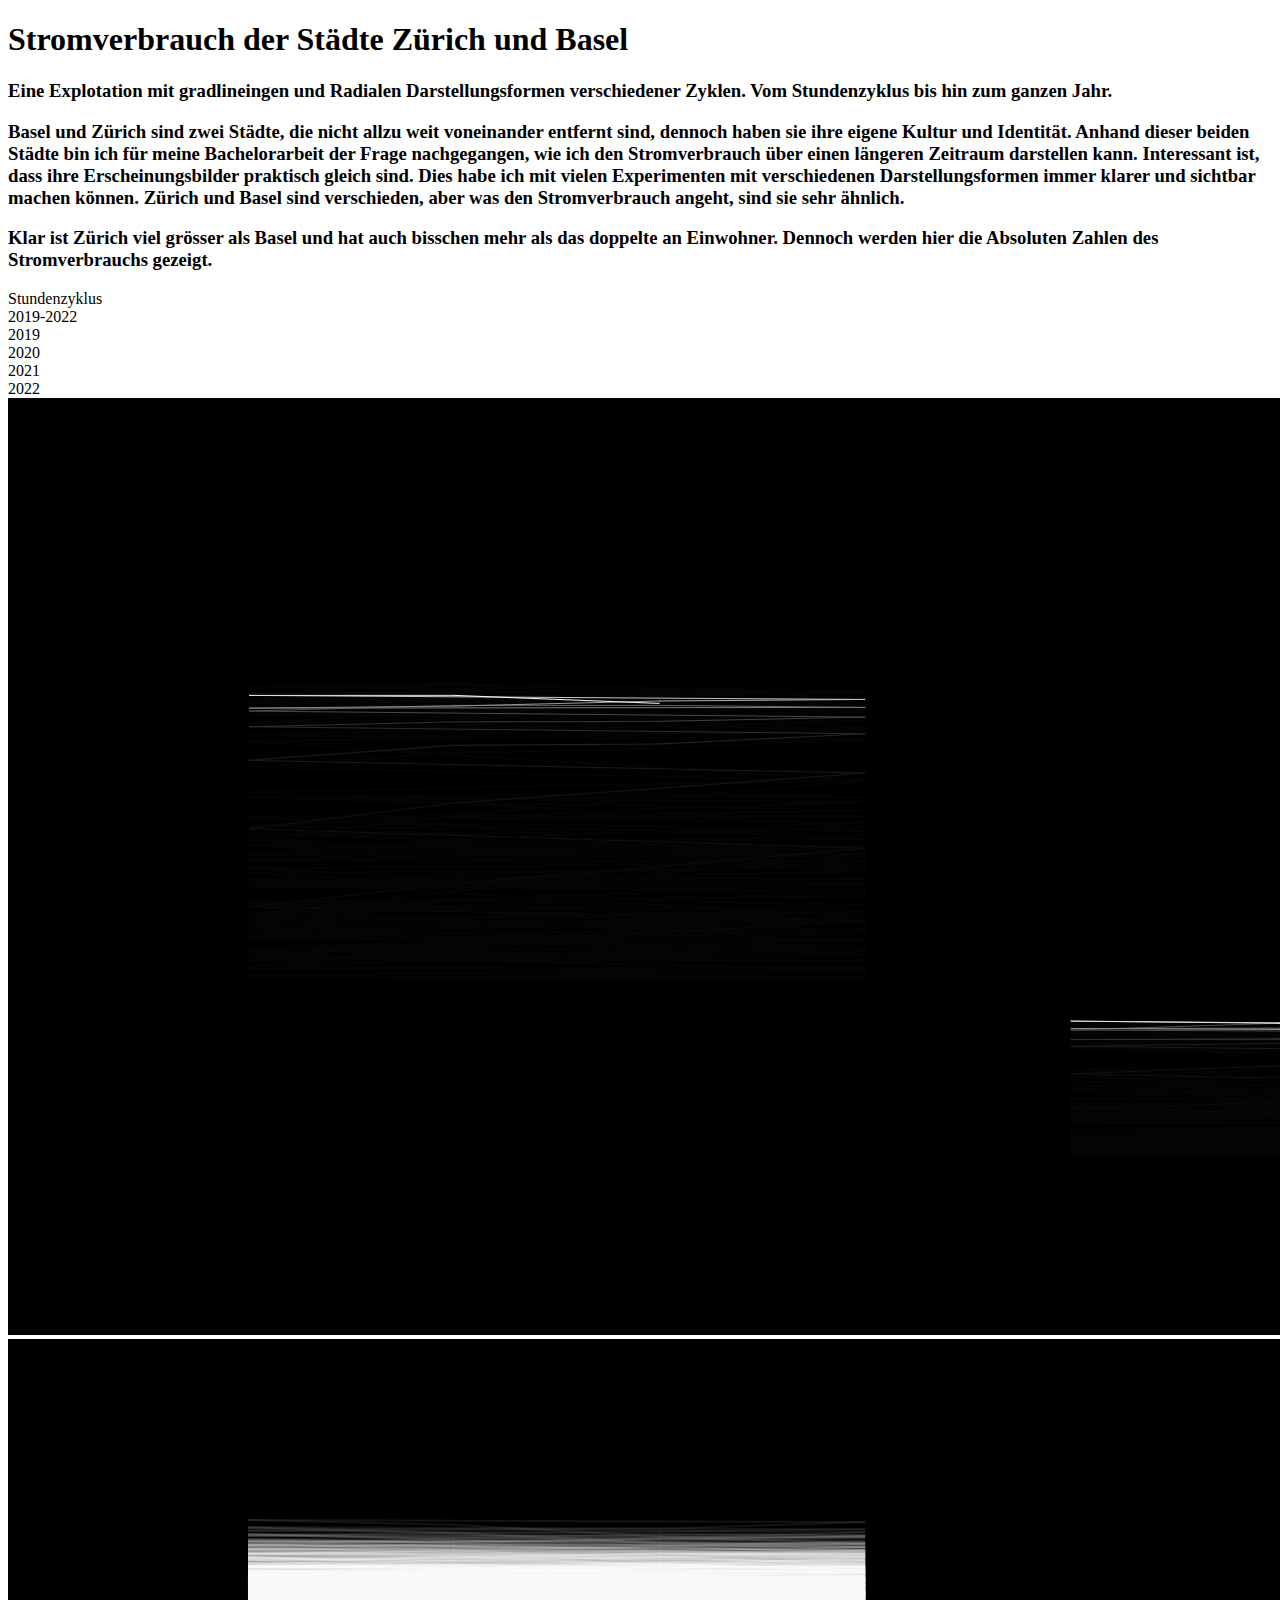
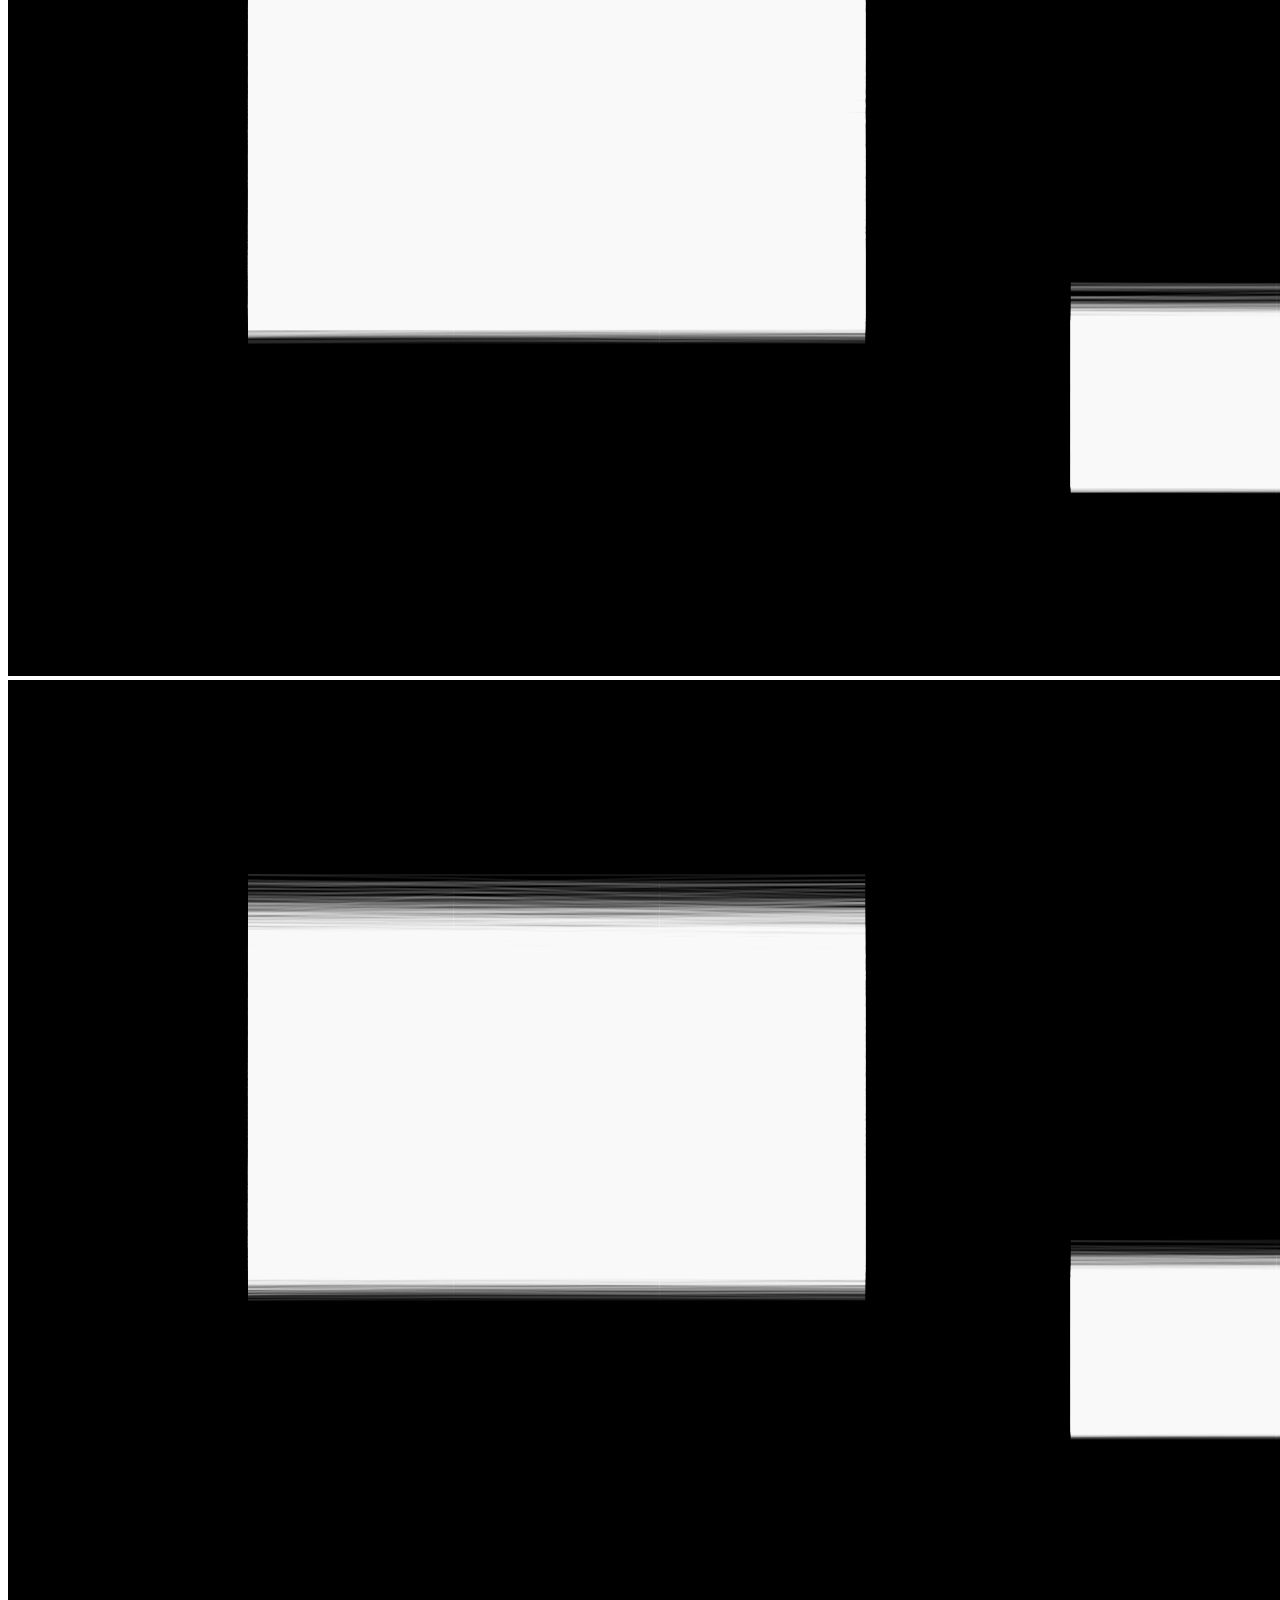
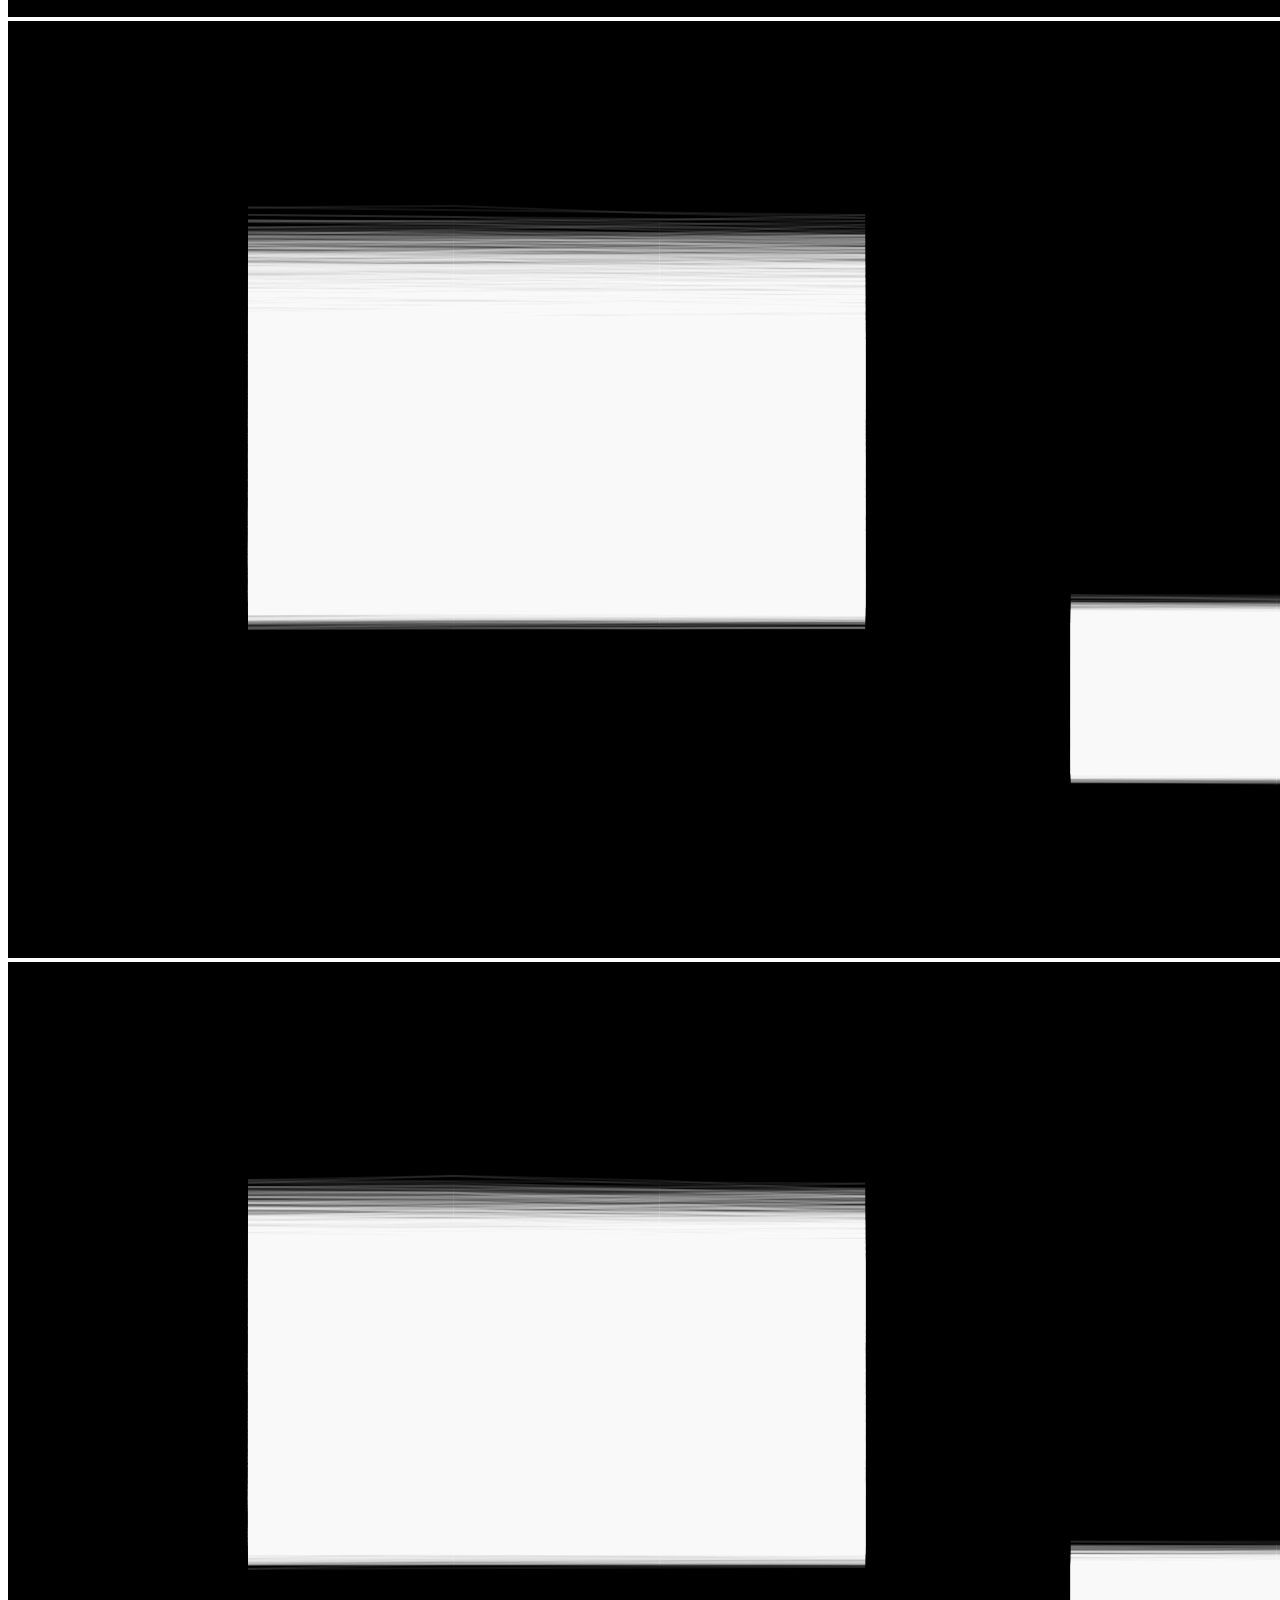
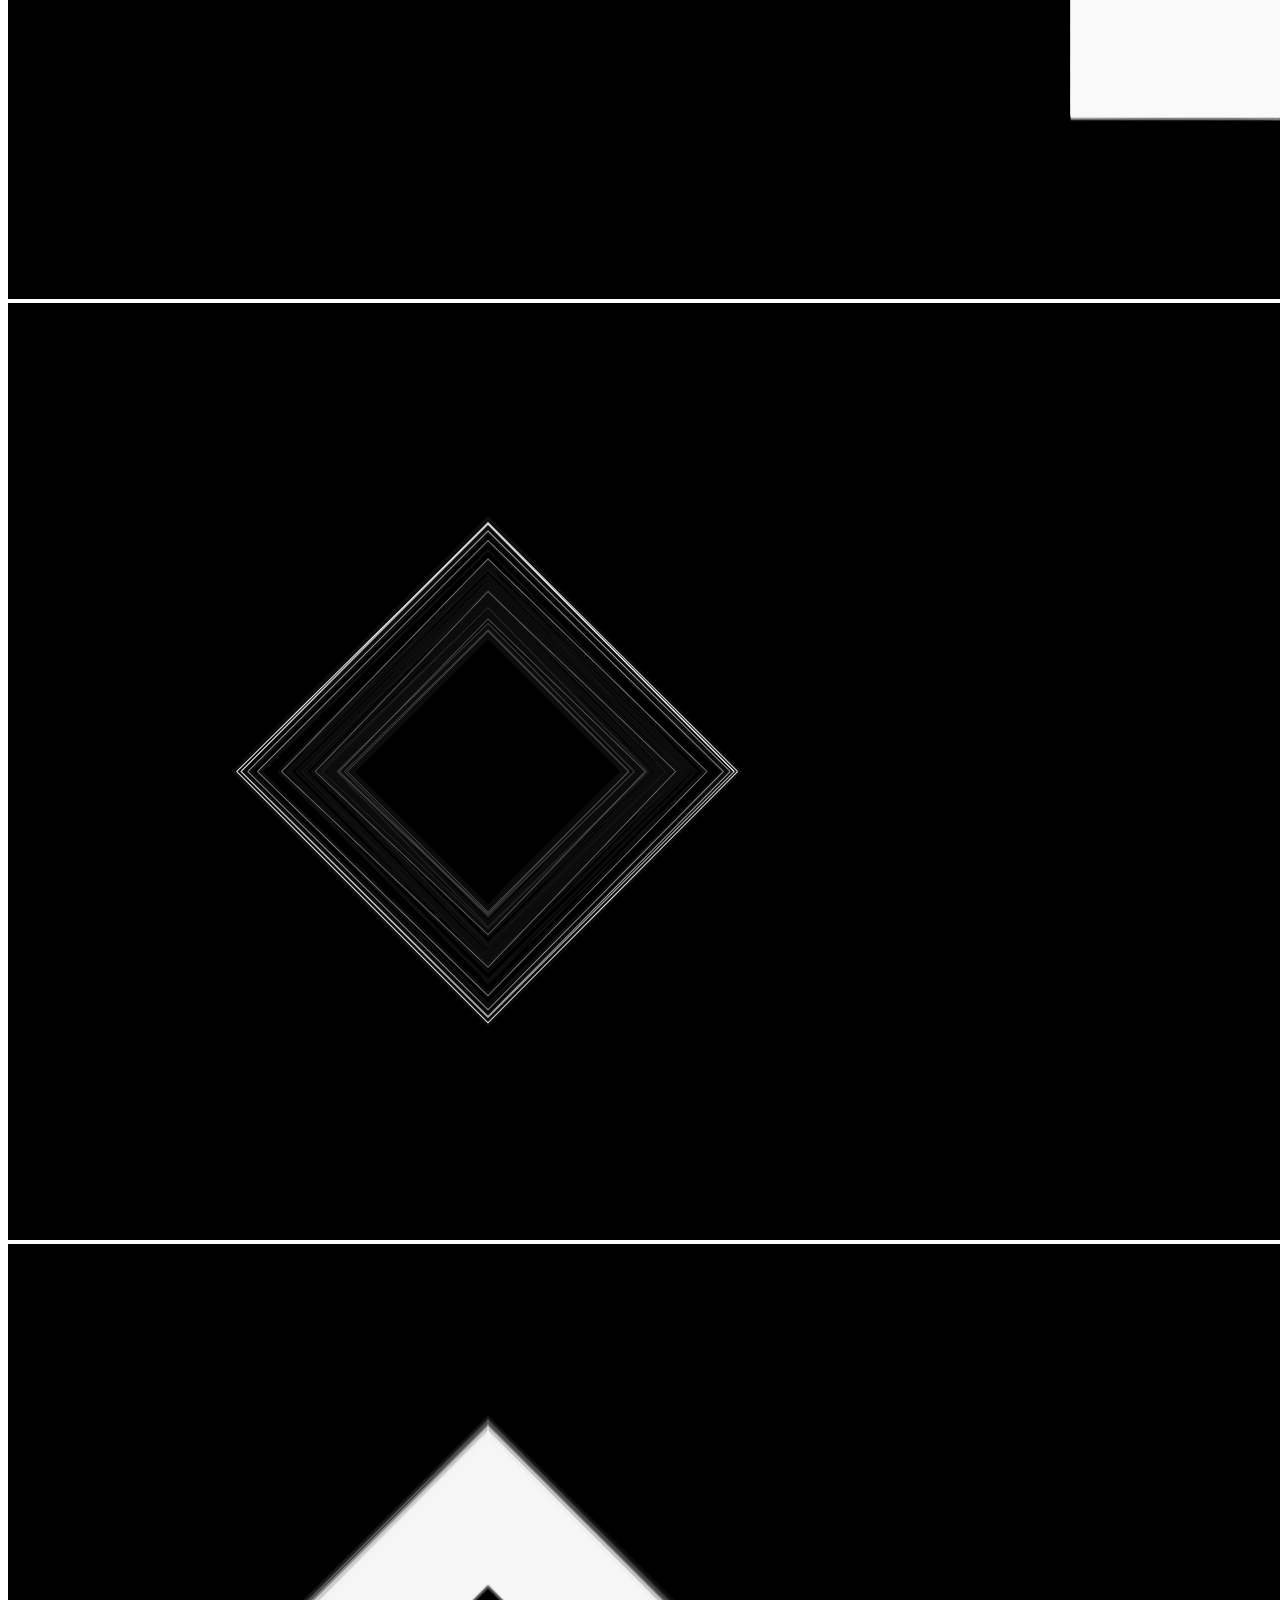
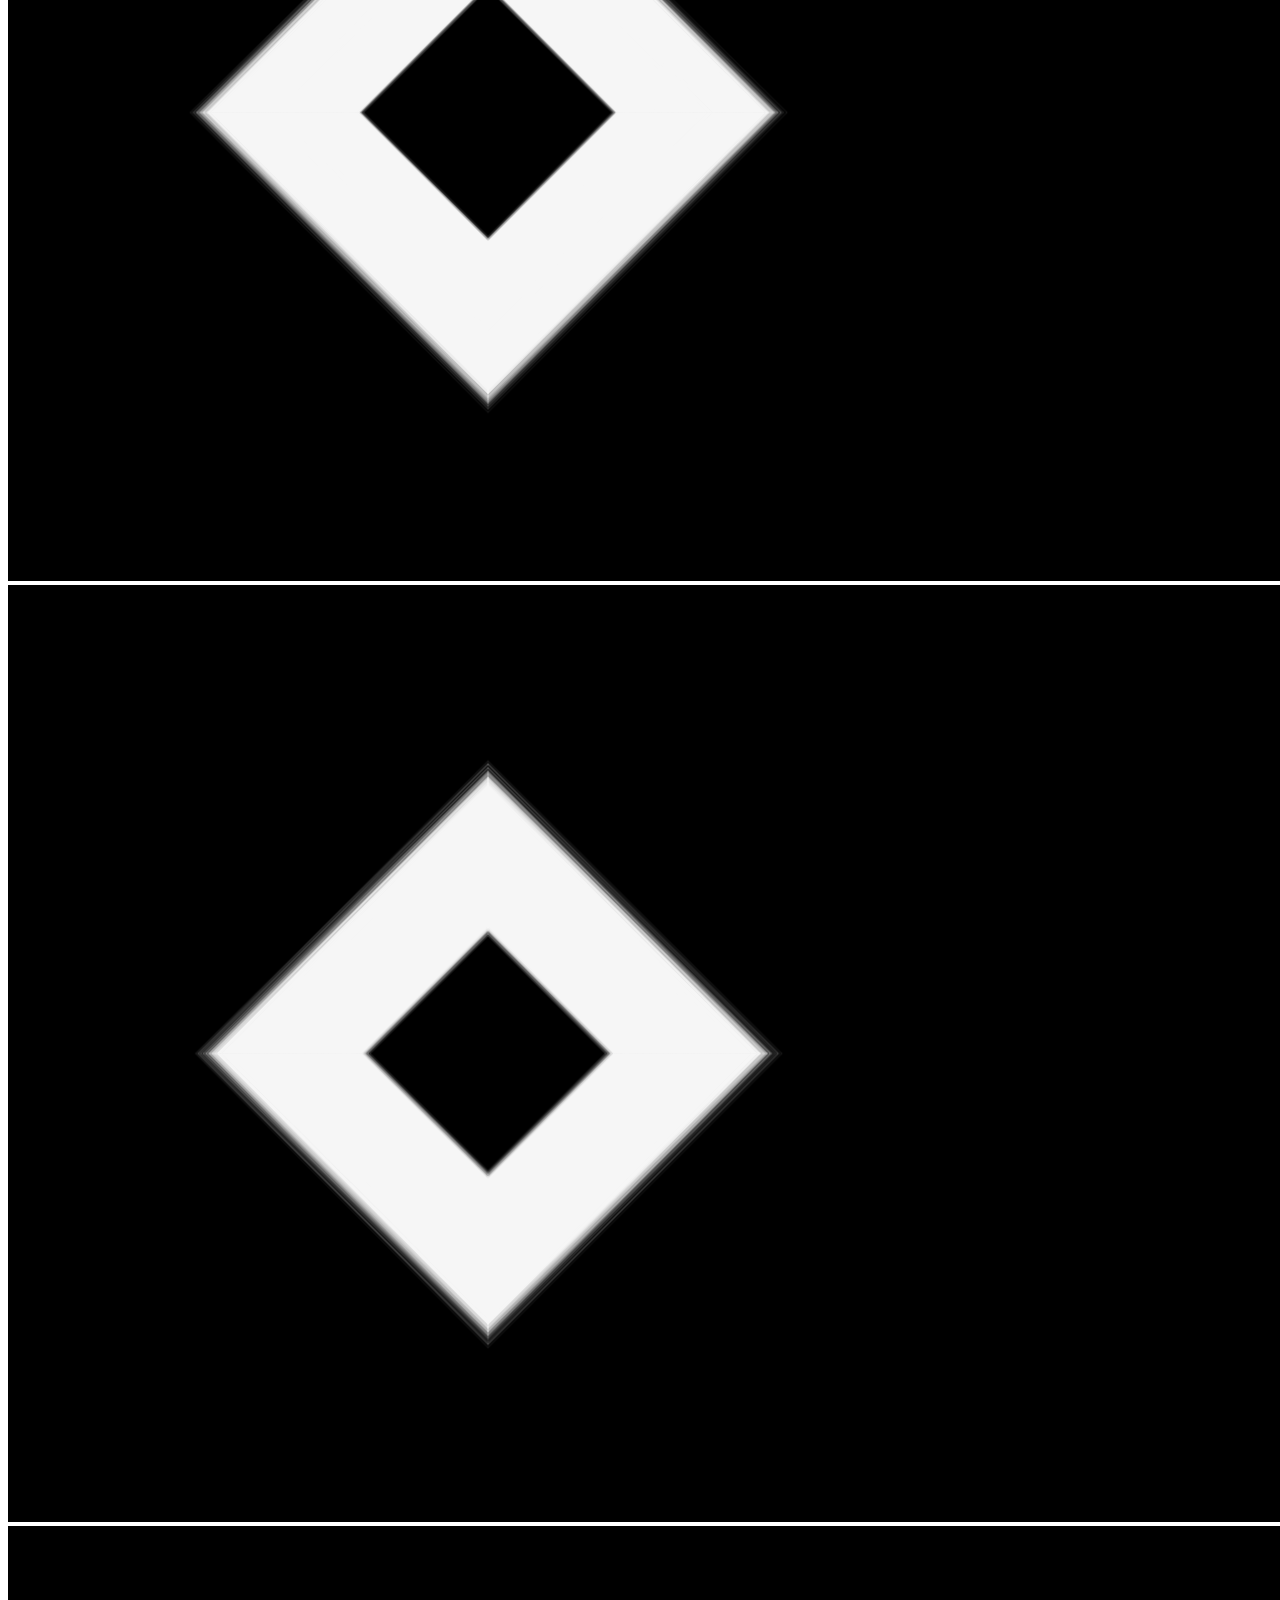
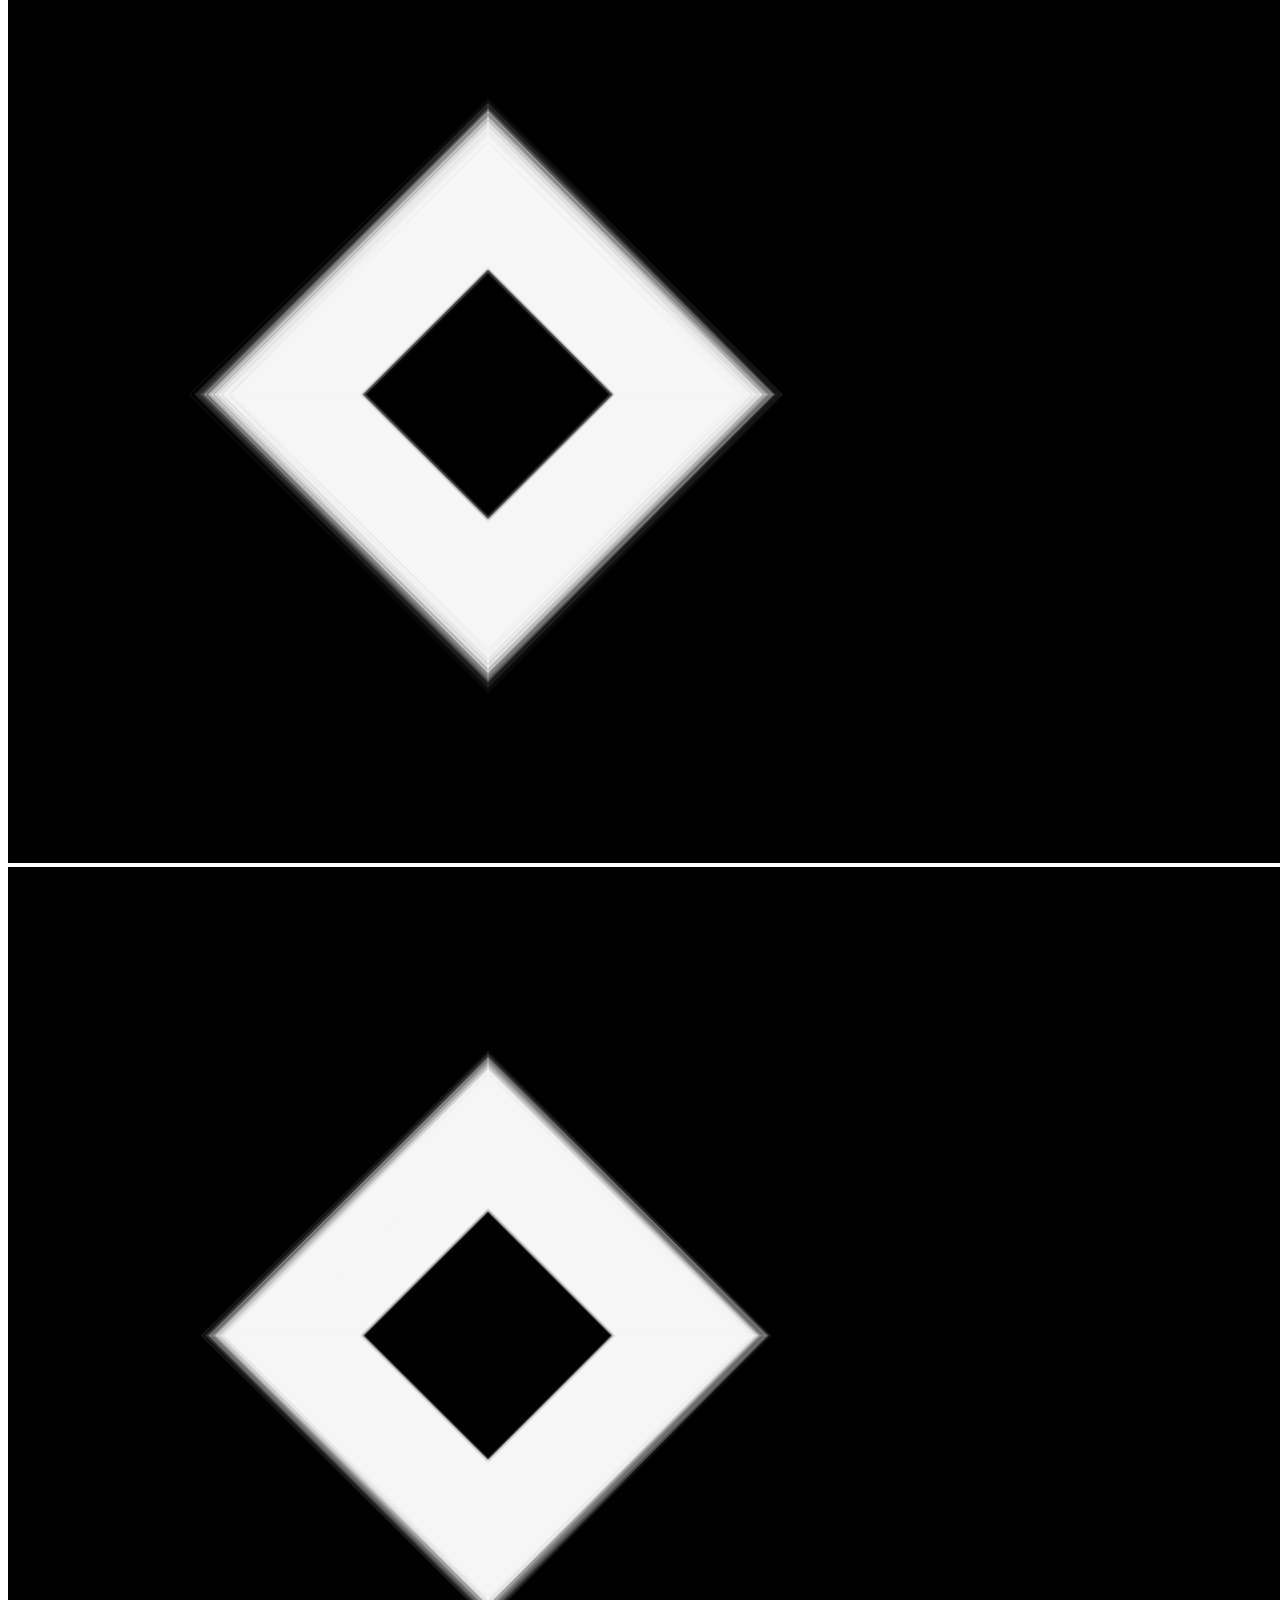
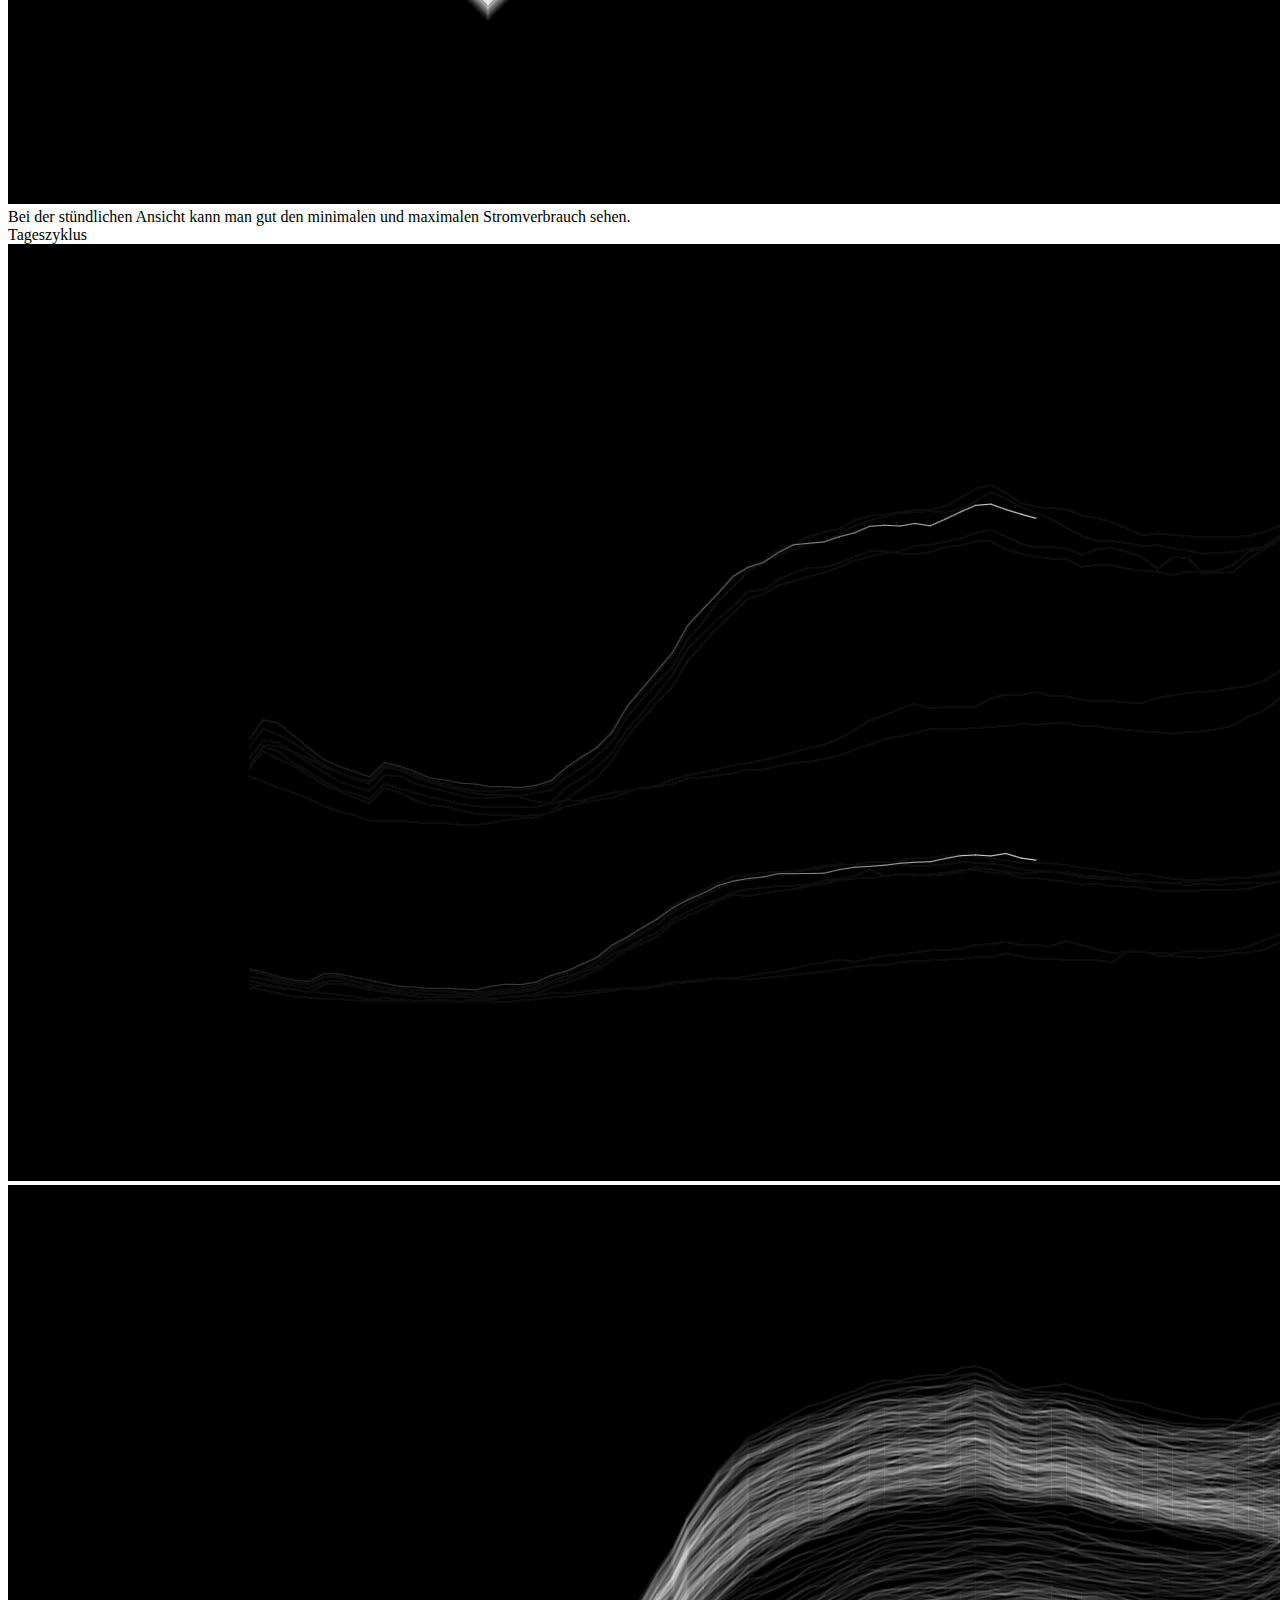
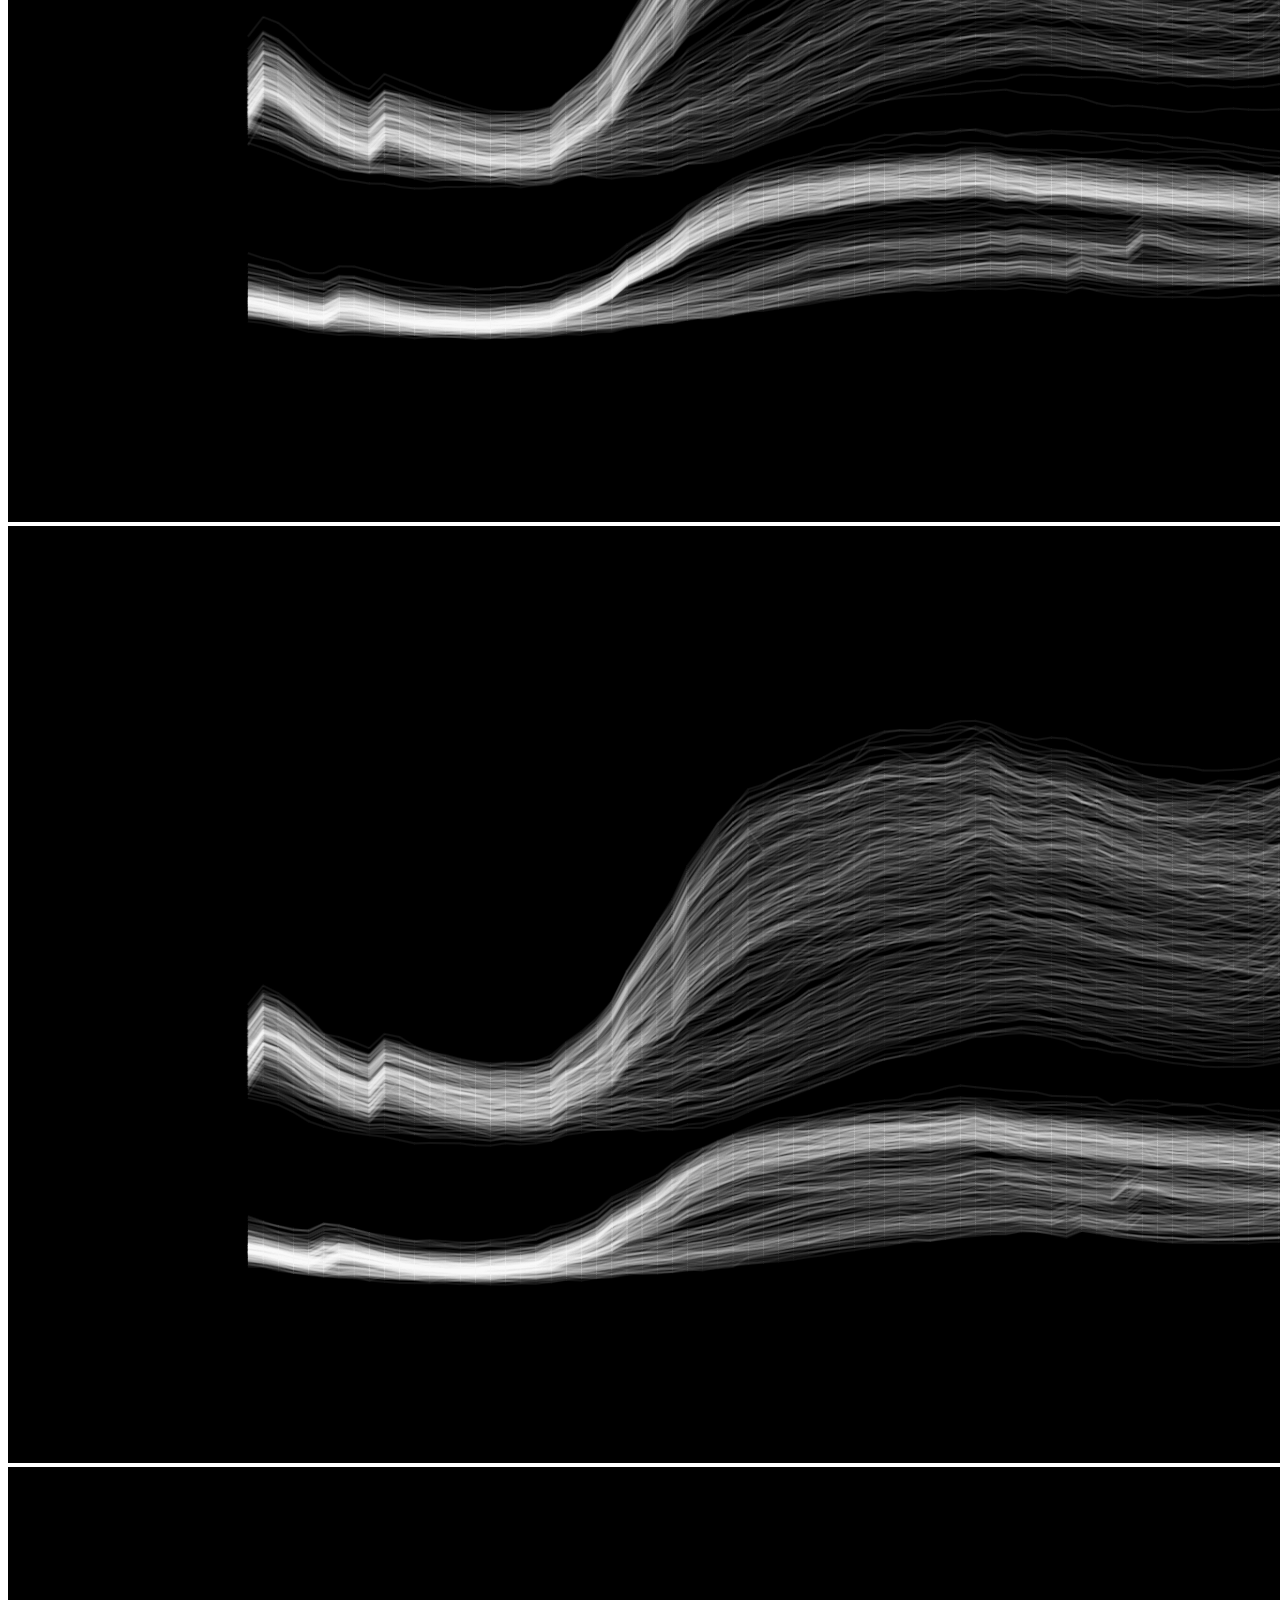
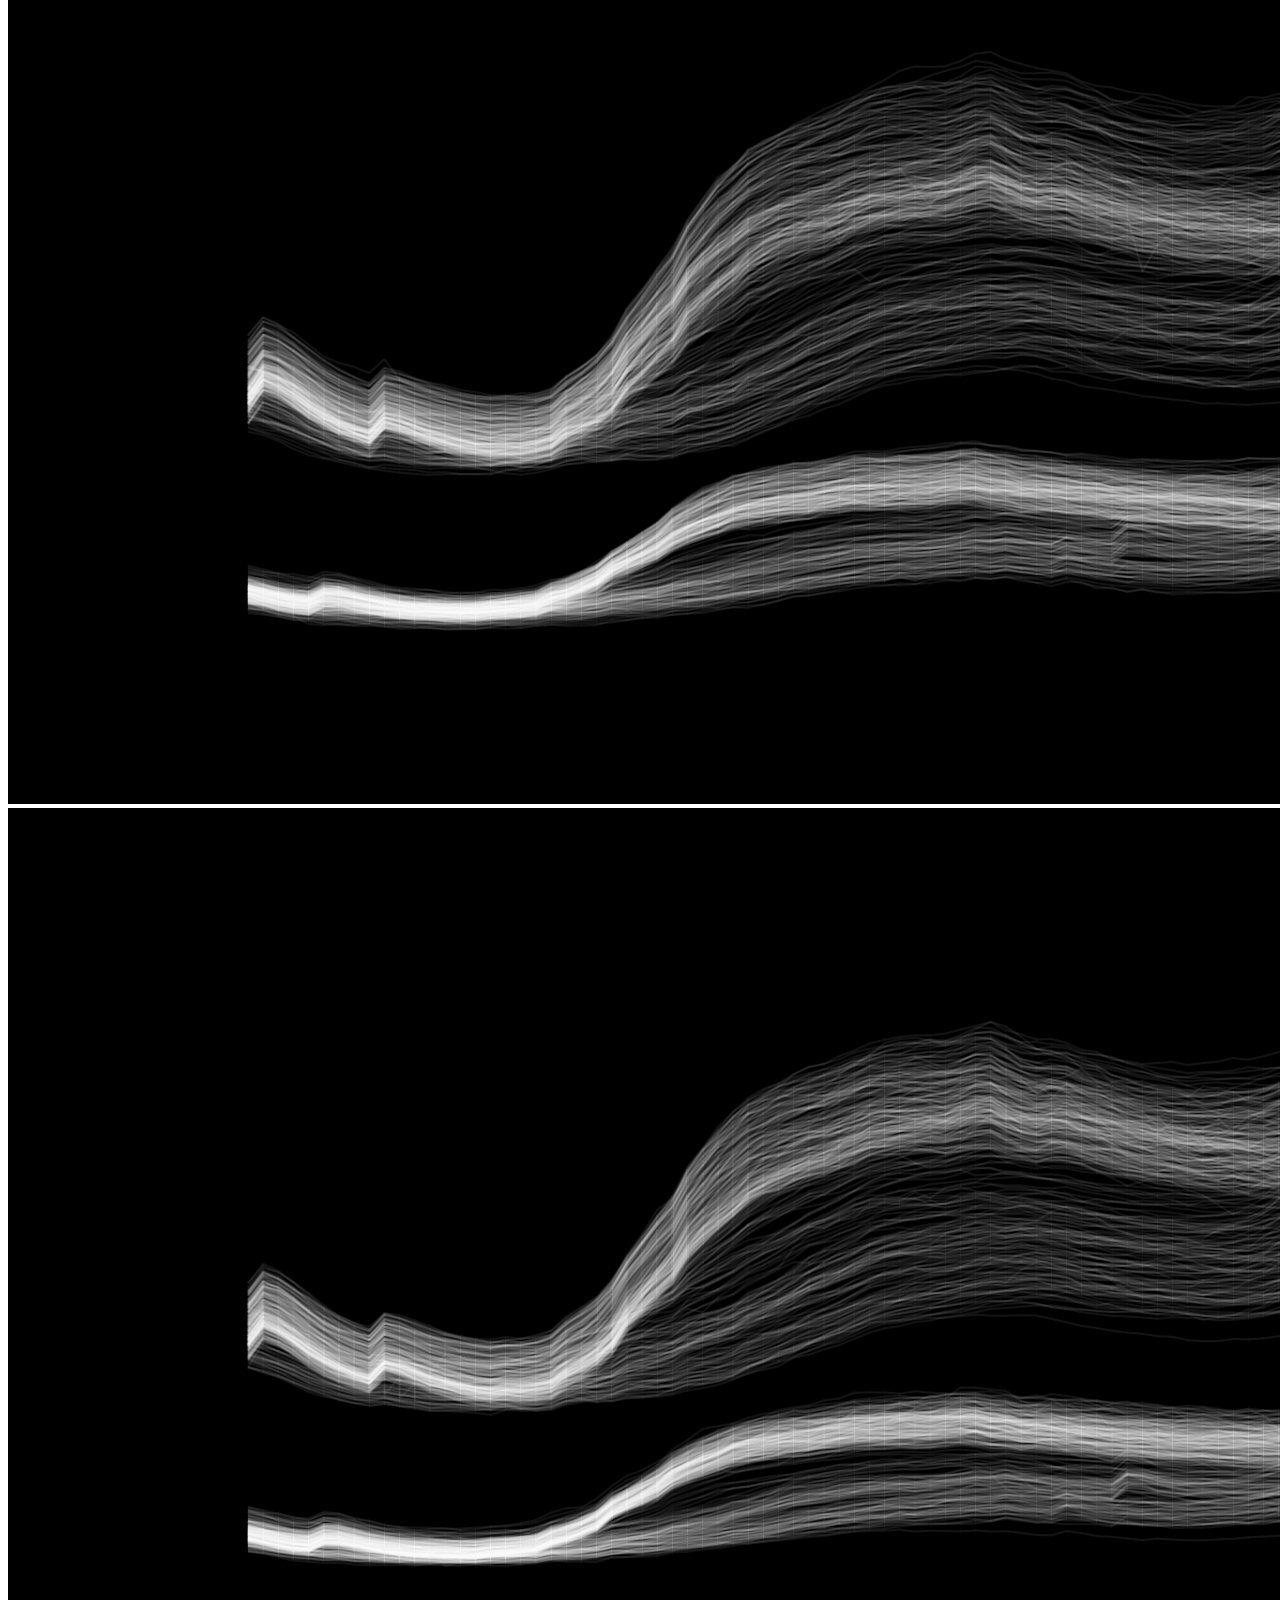
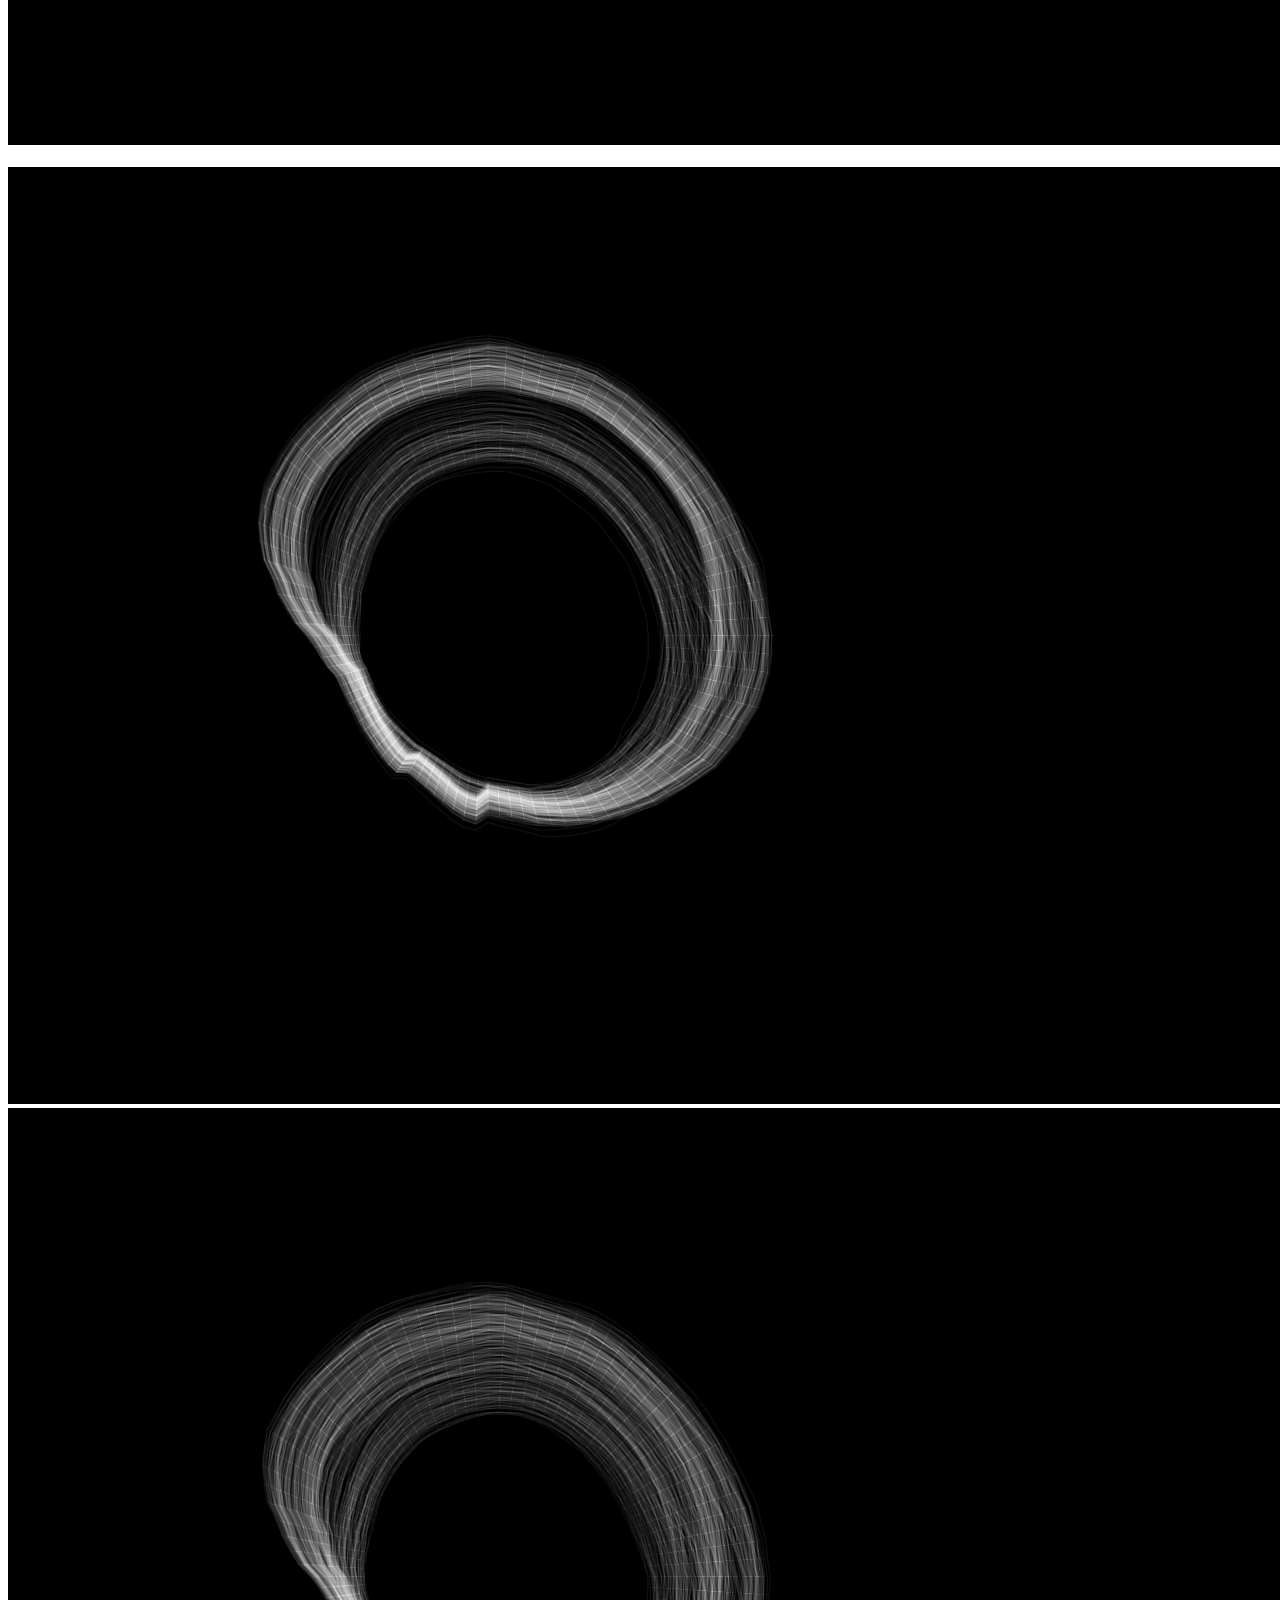
==== backup.html @ cb21f6bb "mobile text 2" ====
<!DOCTYPE html>
<html lang="en">
  <head>
    <meta charset="UTF-8" />
    <meta http-equiv="X-UA-Compatible" content="IE=edge" />
    <meta name="viewport" content="width=device-width, initial-scale=1.0" />
    <script src="https://cdn.tailwindcss.com"></script>
    <title>⚡⚡⚡⚡⚡⚡⚡⚡⚡⚡⚡</title>
  </head>

  <body class="bg-white">
    <div class="mt-8 ml-10">
      <h1 class="text-4xl mb-5 font-regular text-black">
        Stromverbrauch der Städte Zürich und Basel
      </h1>
      <h3 class="text-0.5xl font-light font-reg text-black">
        Eine Explotation mit gradlineingen und Radialen Darstellungsformen
        verschiedener Zyklen. Vom Stundenzyklus bis hin zum ganzen Jahr.
      </h3>
      <h3 class="text-0.5xl font-light font-reg text-black">
        Basel und Zürich sind zwei Städte, die nicht allzu weit voneinander
        entfernt sind, dennoch haben sie ihre eigene Kultur und Identität.
        Anhand dieser beiden Städte bin ich für meine Bachelorarbeit der Frage
        nachgegangen, wie ich den Stromverbrauch über einen längeren Zeitraum
        darstellen kann. Interessant ist, dass ihre Erscheinungsbilder praktisch
        gleich sind. Dies habe ich mit vielen Experimenten mit verschiedenen
        Darstellungsformen immer klarer und sichtbar machen können. Zürich und
        Basel sind verschieden, aber was den Stromverbrauch angeht, sind sie
        sehr ähnlich.
      </h3>

      <h3 class="text-0.5xl font-light font-reg text-black">
        Klar ist Zürich viel grösser als Basel und hat auch bisschen mehr als
        das doppelte an Einwohner. Dennoch werden hier die Absoluten Zahlen des
        Stromverbrauchs gezeigt.
      </h3>
    </div>

    <!--  Stunde Line -->
    <div class="mt-5 mb-5 text-center text-black font-light">Stundenzyklus</div>

    <div
      class="mx-0 mt-0 grid grid-cols-5 sm:grid-cols-5 md:grid-cols-5 gap-1 font-light"
    >
      <div class="text-center text-black">2019-2022</div>
      <div class="text-center text-black">2019</div>
      <div class="text-center text-black">2020</div>
      <div class="text-center text-black">2021</div>
      <div class="text-center text-black">2022</div>
    </div>

    <div
      class="bg-white mx-0 my-1 grid grid-cols-5 sm:grid-cols-5 md:grid-cols-5 gap-1"
    >
      <a href="Animations/LineHourNew_Check/index.html"
        ><img src="thumbnails/Line_Hour_Anim.png" alt="" />
      </a>
      <!-- <p class="text-white">This is it</p> -->

      <a href="2019/Line/LineHourNew_Check/index.html"
        ><img src="thumbnails/Line_Hour_2019.png" alt="" />
      </a>
      <!-- <p class="text-white">This is it</p> -->

      <a href="2020/Line/LineHourNew_Check/index.html"
        ><img src="thumbnails/Line_Hour_2020.png" alt="" />
      </a>
      <!-- <p class="text-white">This is it</p> -->

      <a href="2021/Line/LineHourNew_Check/index.html"
        ><img src="thumbnails/Line_Hour_2021.png" alt="" />
      </a>
      <!-- <p class="text-white">This is it</p> -->

      <a href="2022/Line/LineHourNew_Check/index.html"
        ><img src="thumbnails/Line_Hour_2022.png" alt="" />
      </a>
      <!-- <p class="text-white">This is it</p> -->
    </div>

    <div
      class="bg-white mx-0 my-1 grid grid-cols-5 sm:grid-cols-5 md:grid-cols-5 gap-1"
    >
      <a href="Animations/Spiralhour_Check/index.html"
        ><img src="thumbnails/Spiral_Hour_Anim.png" alt="" />
      </a>
      <!-- <p class="text-white">This is it</p> -->

      <a href="2019/Spiral/Spiralhour_Check/index.html"
        ><img src="thumbnails/Spiral_Hour_2019.png" alt="" />
      </a>
      <!-- <p class="text-white">This is it</p> -->

      <a href="2020/Spiral/Spiralhour_Check/index.html"
        ><img src="thumbnails/Spiral_Hour_2020.png" alt="" />
      </a>
      <!-- <p class="text-white">This is it</p> -->

      <a href="2021/Spiral/Spiralhour_Check/index.html"
        ><img src="thumbnails/Spiral_Hour_2021.png" alt="" />
      </a>
      <!-- <p class="text-white">This is it</p> -->

      <a href="2022/Spiral/Spiralhour_Check/index.html"
        ><img src="thumbnails/Spiral_Hour_2022.png" alt="" />
      </a>
      <!-- <p class="text-white">This is it</p> -->
    </div>
    <div class="mt-5 mb-5 ml-10 text-black font-light">
      Bei der stündlichen Ansicht kann man gut den minimalen und maximalen
      Stromverbrauch sehen.
    </div>

    <!--  Tag Radial -->
    <div class="mt-5 mb-5 text-center text-black font-light">Tageszyklus</div>
    <div class="mx-0 my-1 grid grid-cols-5 sm:grid-cols-5 md:grid-cols-5 gap-1">
      <a href="Animations/LineDayNew_Check/index.html"
        ><img src="thumbnails/Line_Day_Anim.png" alt="" />
      </a>
      <!-- <p class="text-white">This is it</p> -->

      <a href="2019/Line/LineDayNew_Check/index.html"
        ><img src="thumbnails/Line_Day_2019.png" alt="" />
      </a>
      <!-- <p class="text-white">This is it</p> -->

      <a href="2020/Line/LineDayNew_Check/index.html"
        ><img src="thumbnails/Line_Day_2020.png" alt="" />
      </a>
      <!-- <p class="text-white">This is it</p> -->

      <a href="2021/Line/LineDayNew_Check/index.html"
        ><img src="thumbnails/Line_Day_2021.png" alt="" />
      </a>
      <!-- <p class="text-white">This is it</p> -->

      <a href="2022/Line/LineDayNew_Check/index.html"
        ><img src="thumbnails/Line_Day_2022.png" alt="" />
      </a>
      <!-- <p class="text-white">This is it</p> -->
    </div>

    <div class="mx-0 my-1 grid grid-cols-5 sm:grid-cols-5 md:grid-cols-5 gap-1">
      <a href="Animations/SpiralDay_Check/index.html"
        ><img src="thumbnails/Spiral_day_Anim.png" alt="" />
      </a>
      <!-- <p class="text-white">This is it</p> -->

      <a href="2019/Spiral/SpiralDay_Check/index.html"
        ><img src="thumbnails/Spiral_Day_2019.png" alt="" />
      </a>
      <!-- <p class="text-white">This is it</p> -->

      <a href="2020/Spiral/SpiralDay_Check/index.html"
        ><img src="thumbnails/Spiral_Day_2020.png" alt="" />
      </a>
      <!-- <p class="text-white">This is it</p> -->

      <a href="2021/Spiral/SpiralDay_Check/index.html"
        ><img src="thumbnails/Spiral_Day_2021.png" alt="" />
      </a>
      <!-- <p class="text-white">This is it</p> -->

      <a href="2022/Spiral/SpiralDay_Check/index.html"
        ><img src="thumbnails/Spiral_Day_2022.png" alt="" />
      </a>
      <!-- <p class="text-white">This is it</p> -->
    </div>
    <div class="mt-5 mb-5 ml-10 text-black font-light">
      In Zürich gibt es zwei Anstiege kurz nach Mitternacht, in Basel ist es nur
      ein kleiner Anstieg. Der grösste Stromverbrauch ist am Mittag und gegen
      18:00 Uhr.
    </div>

    <div class="mt-5 mb-5 text-center text-black font-light">Wochenzyklus</div>
    <div class="mx-0 my-1 grid grid-cols-5 sm:grid-cols-5 md:grid-cols-5 gap-1">
      <a href="Animations/LineweekNew_Check/index.html"
        ><img src="thumbnails/Line_week_Anim.png" alt="" />
      </a>
      <!-- <p class="text-white">This is it</p> -->

      <a href="2019/Line/LineweekNew_Check/index.html"
        ><img src="thumbnails/Line_week_2019.png" alt="" />
      </a>
      <!-- <p class="text-white">This is it</p> -->

      <a href="2020/Line/LineweekNew_Check/index.html"
        ><img src="thumbnails/Line_week_2020.png" alt="" />
      </a>
      <!-- <p class="text-white">This is it</p> -->

      <a href="2021/Line/LineweekNew_Check/index.html"
        ><img src="thumbnails/Line_week_2021.png" alt="" />
      </a>
      <!-- <p class="text-white">This is it</p> -->

      <a href="2022/Line/LineweekNew_Check/index.html"
        ><img src="thumbnails/Line_week_2022.png" alt="" />
      </a>
      <!-- <p class="text-white">This is it</p> -->
    </div>

    <div class="mx-0 my-1 grid grid-cols-5 sm:grid-cols-5 md:grid-cols-5 gap-1">
      <a href="Animations/Spiralweek_Check/index.html"
        ><img src="thumbnails/Spiral_week_Anim.png" alt="" />
      </a>
      <!-- <p class="text-white">This is it</p> -->

      <a href="2019/Spiral/Spiralweek_Check/index.html"
        ><img src="thumbnails/Spiral_week_2019.png" alt="" />
      </a>
      <!-- <p class="text-white">This is it</p> -->

      <a href="2020/Spiral/Spiralweek_Check/index.html"
        ><img src="thumbnails/Spiral_week_2020.png" alt="" />
      </a>
      <!-- <p class="text-white">This is it</p> -->

      <a href="2021/Spiral/Spiralweek_Check/index.html"
        ><img src="thumbnails/Spiral_week_2021.png" alt="" />
      </a>
      <!-- <p class="text-white">This is it</p> -->

      <a href="2022/Spiral/Spiralweek_Check/index.html"
        ><img src="thumbnails/Spiral_week_2022.png" alt="" />
      </a>
      <!-- <p class="text-white">This is it</p> -->
    </div>

    <div class="mt-5 mb-5 ml-10 text-black font-light">
      Hier ist klar ersichtlich, dass der Stromverbrauch an den Wochenenden
      erheblich geringer ist als an den Arbeitstagen.
    </div>

    <div class="mt-5 mb-5 text-center text-black font-light">Monat</div>
    <div class="mx-0 my-1 grid grid-cols-5 sm:grid-cols-5 md:grid-cols-5 gap-1">
      <a href="Animations/LinemonthNew_Check/index.html"
        ><img src="thumbnails/Line_month_Anim.png" alt="" />
      </a>
      <!-- <p class="text-white">This is it</p> -->

      <a href="2019/Line/LinemonthNew_Check/index.html"
        ><img src="thumbnails/Line_month_2019.png" alt="" />
      </a>
      <!-- <p class="text-white">This is it</p> -->

      <a href="2020/Line/LinemonthNew_Check/index.html"
        ><img src="thumbnails/Line_month_2020.png" alt="" />
      </a>
      <!-- <p class="text-white">This is it</p> -->

      <a href="2021/Line/LinemonthNew_Check/index.html"
        ><img src="thumbnails/Line_month_2021.png" alt="" />
      </a>
      <!-- <p class="text-white">This is it</p> -->

      <a href="2022/Line/LinemonthNew_Check/index.html"
        ><img src="thumbnails/Line_month_2022.png" alt="" />
      </a>
      <!-- <p class="text-white">This is it</p> -->
    </div>

    <div class="mx-0 my-1 grid grid-cols-5 sm:grid-cols-5 md:grid-cols-5 gap-1">
      <a href="Animations/Spiralmonth_Check/index.html"
        ><img src="thumbnails/Spiral_month_Anim.png" alt="" />
      </a>
      <!-- <p class="text-white">This is it</p> -->

      <a href="2019/Spiral/Spiralmonth_Check/index.html"
        ><img src="thumbnails/Spiral_month_2019.png" alt="" />
      </a>
      <!-- <p class="text-white">This is it</p> -->

      <a href="2020/Spiral/Spiralmonth_Check/index.html"
        ><img src="thumbnails/Spiral_month_2020.png" alt="" />
      </a>
      <!-- <p class="text-white">This is it</p> -->

      <a href="2021/Spiral/Spiralmonth_Check/index.html"
        ><img src="thumbnails/Spiral_month_2021.png" alt="" />
      </a>
      <!-- <p class="text-white">This is it</p> -->

      <a href="2022/Spiral/Spiralmonth_Check/index.html"
        ><img src="thumbnails/Spiral_month_2022.png" alt="" />
      </a>
      <!-- <p class="text-white">This is it</p> -->
    </div>

    <div class="mt-5 mb-5 ml-10 text-black font-light">
      Im Jahr 2020 hat die Coronapandemie bei vielen den Alltag verändert. Im
      März ist ein Einbruch des Energieverbrauchs zu sehen. Der Stromverbrauch
      ist in den Wintermonaten grösser, da die Tage kürzer sind und wir mehr
      Licht brauchen.
    </div>

    <div class="mt-5 mb-5 text-center text-black font-light">Jahr</div>
    <div class="mx-0 my-1 grid grid-cols-5 sm:grid-cols-5 md:grid-cols-5 gap-1">
      <a href="Animations/LineyearNew_Check/index.html"
        ><img src="thumbnails/Line_year_Anim.png" alt="" />
      </a>
      <!-- <p class="text-white">This is it</p> -->

      <a href="2019/Line/LineyearNew_Check/index.html"
        ><img src="thumbnails/Line_year_2019.png" alt="" />
      </a>
      <!-- <p class="text-white">This is it</p> -->

      <a href="2020/Line/LineyearNew_Check/index.html"
        ><img src="thumbnails/Line_year_2020.png" alt="" />
      </a>
      <!-- <p class="text-white">This is it</p> -->

      <a href="2021/Line/LineyearNew_Check/index.html"
        ><img src="thumbnails/Line_year_2021.png" alt="" />
      </a>
      <!-- <p class="text-white">This is it</p> -->

      <a href="2022/Line/LineyearNew_Check/index.html"
        ><img src="thumbnails/Line_year_2022.png" alt="" />
      </a>
      <!-- <p class="text-white">This is it</p> -->
    </div>

    <div class="mx-0 my-1 grid grid-cols-5 sm:grid-cols-5 md:grid-cols-5 gap-1">
      <a href="Animations/Spiralyear_Check/index.html"
        ><img src="thumbnails/Spiral_year_Anim.png" alt="" />
      </a>
      <!-- <p class="text-white">This is it</p> -->

      <a href="2019/Spiral/Spiralyear_Check/index.html"
        ><img src="thumbnails/Spiral_year_2019.png" alt="" />
      </a>
      <!-- <p class="text-white">This is it</p> -->

      <a href="2020/Spiral/Spiralyear_Check/index.html"
        ><img src="thumbnails/Spiral_year_2020.png" alt="" />
      </a>
      <!-- <p class="text-white">This is it</p> -->

      <a href="2021/Spiral/Spiralyear_Check/index.html"
        ><img src="thumbnails/Spiral_year_2021.png" alt="" />
      </a>
      <!-- <p class="text-white">This is it</p> -->

      <a href="2022/Spiral/Spiralyear_Check/index.html"
        ><img src="thumbnails/Spiral_year_2022.png" alt="" />
      </a>
      <!-- <p class="text-white">This is it</p> -->
    </div>

    <div class="mt-5 mb-5 ml-10 text-black font-light">
      An den letzten Tagen und an Feiertagen wird deutlich weniger Strom
      verbraucht.
    </div>

    <h3 class="text-0.5xl font-light font-reg text-black">
      Klar ist Zürich viel grösser als Basel und hat auch bisschen mehr als das
      doppelte an Einwohner. Dennoch werden hier die Absoluten Zahlen des
      Stromverbrauchs gezeigt.
    </h3>
  </body>
</html>
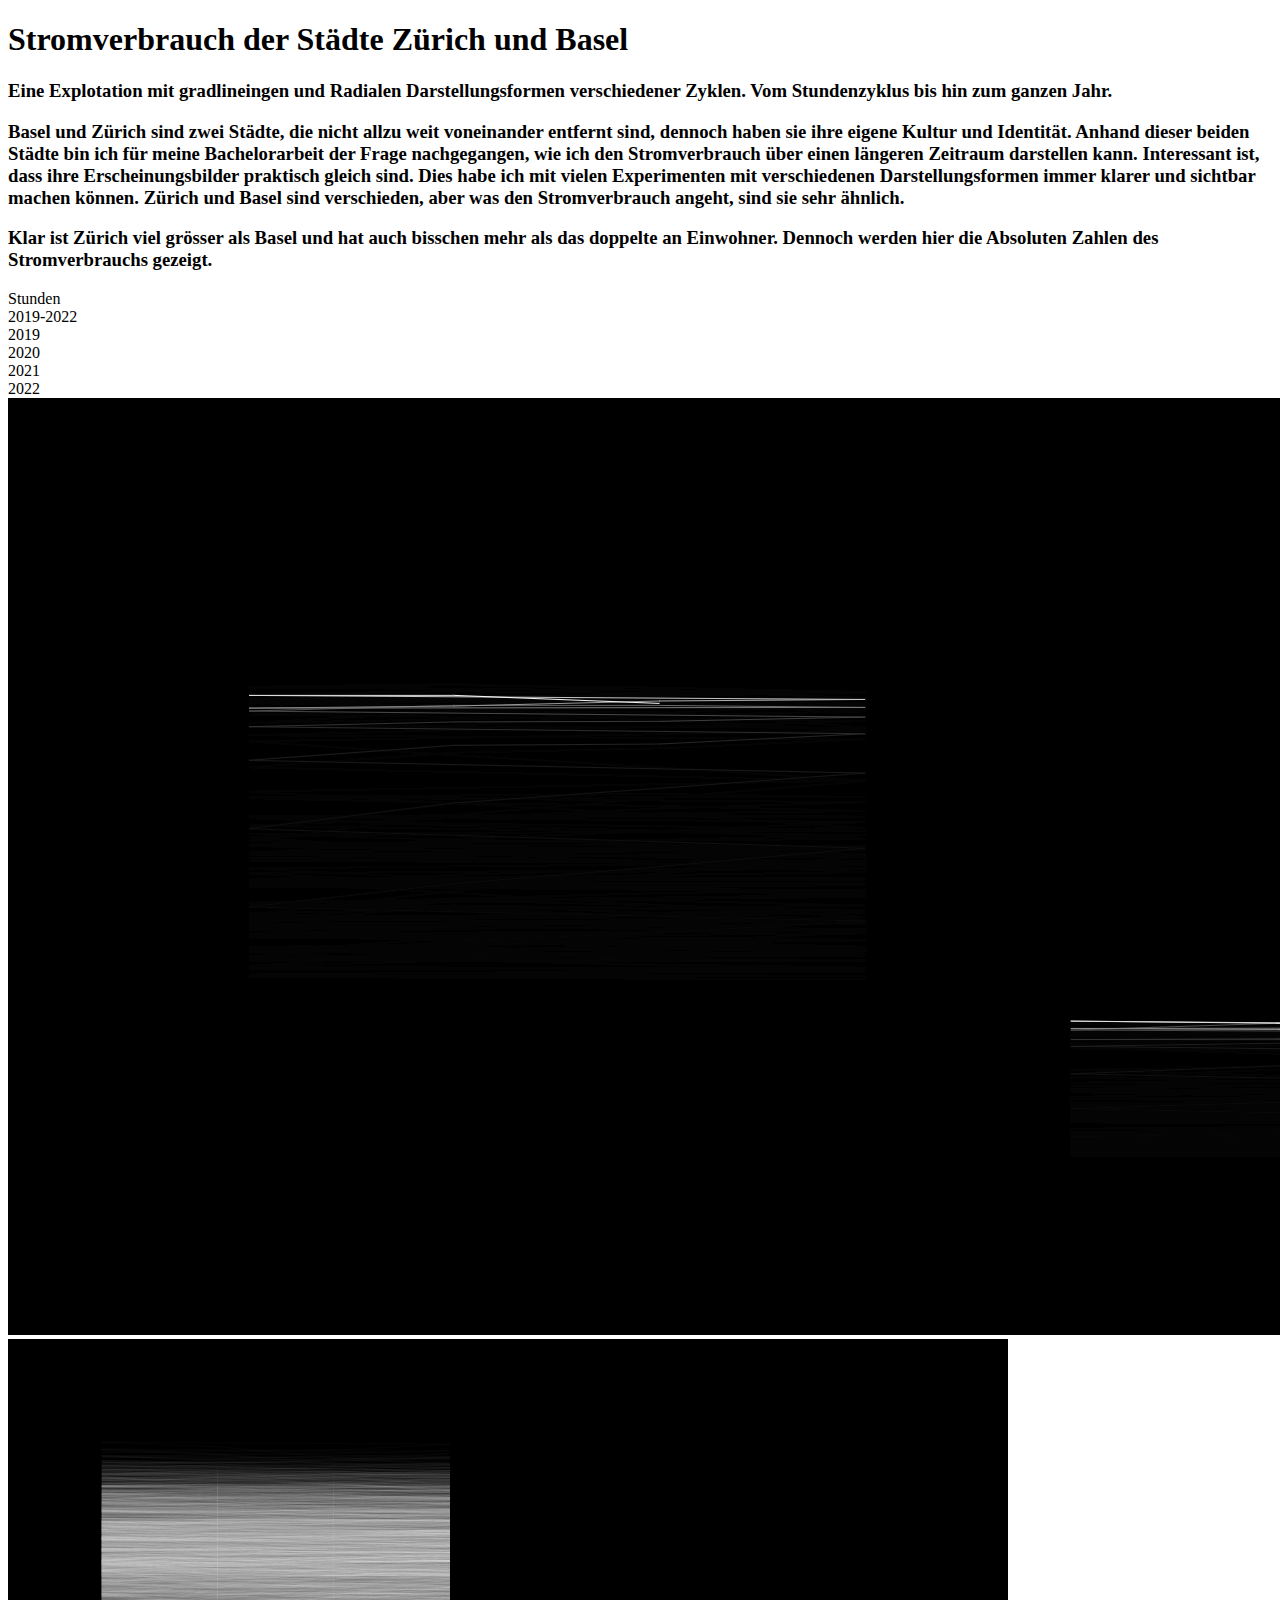
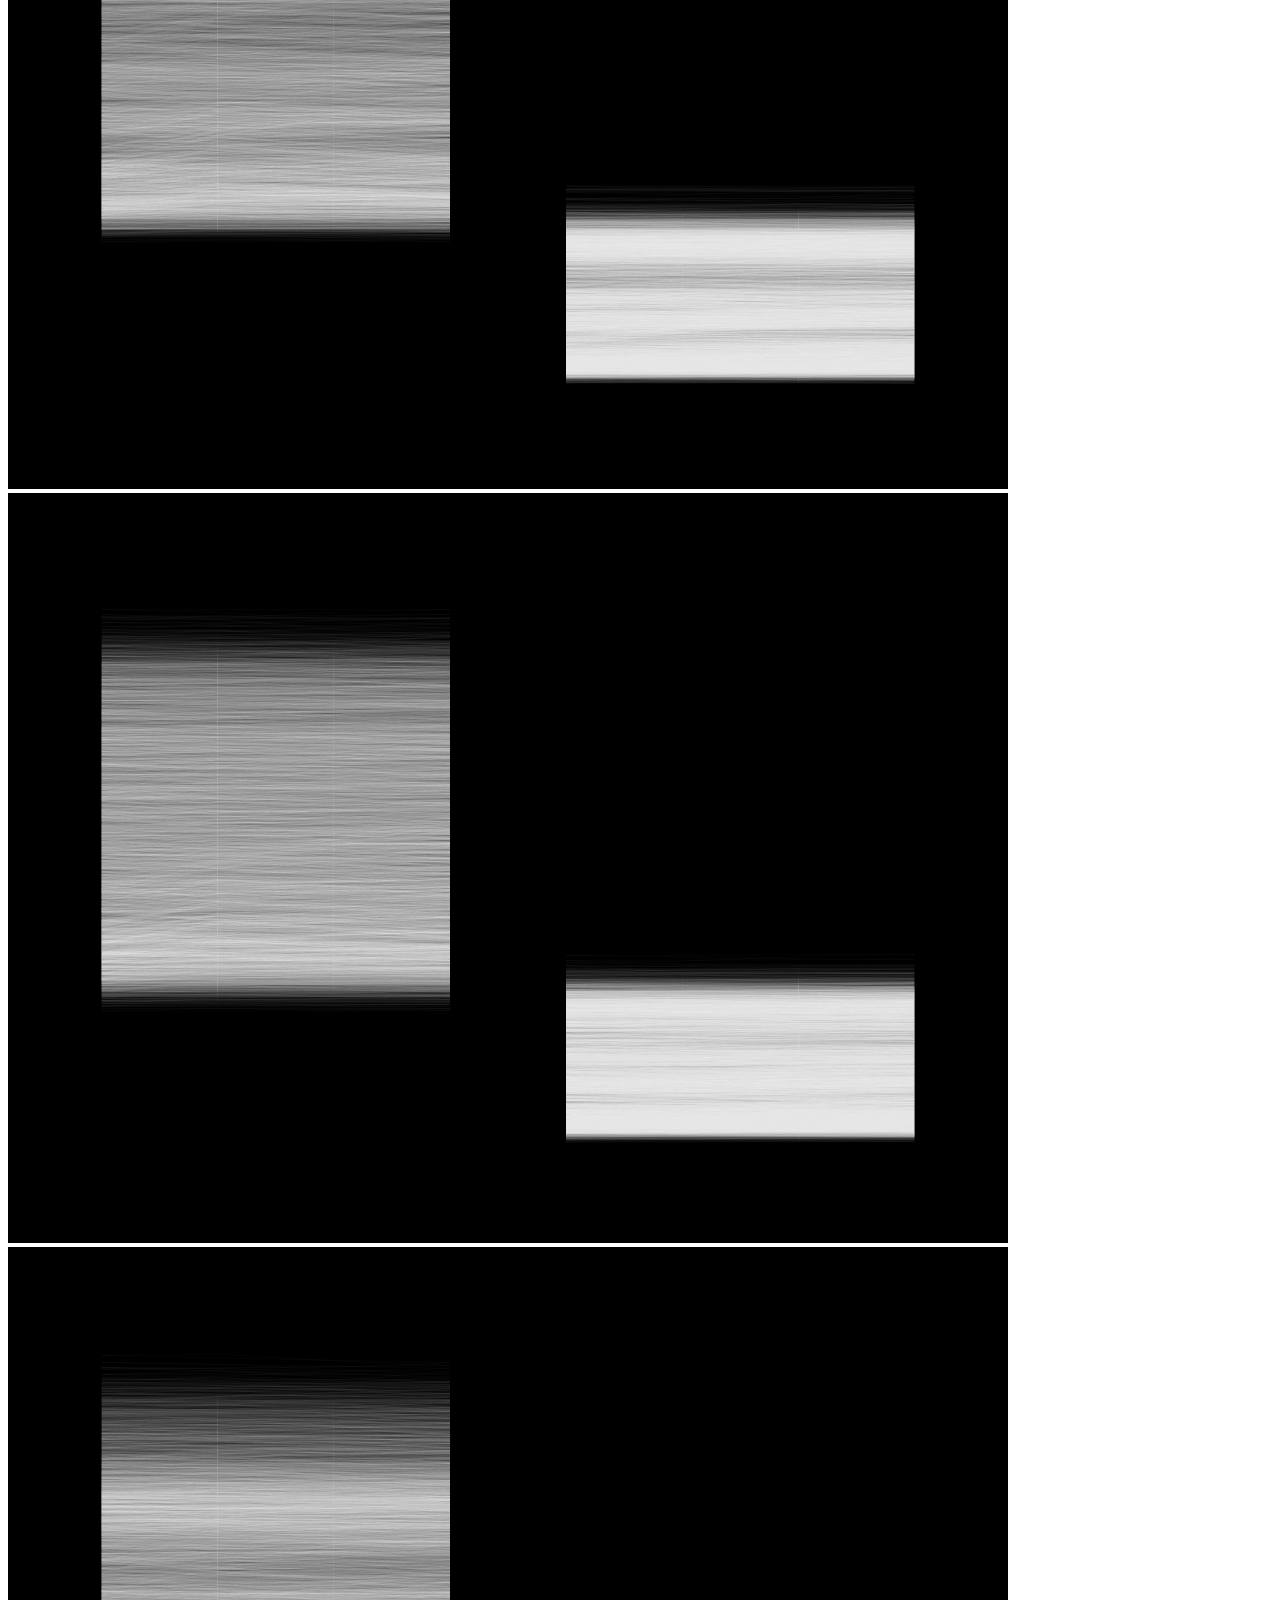
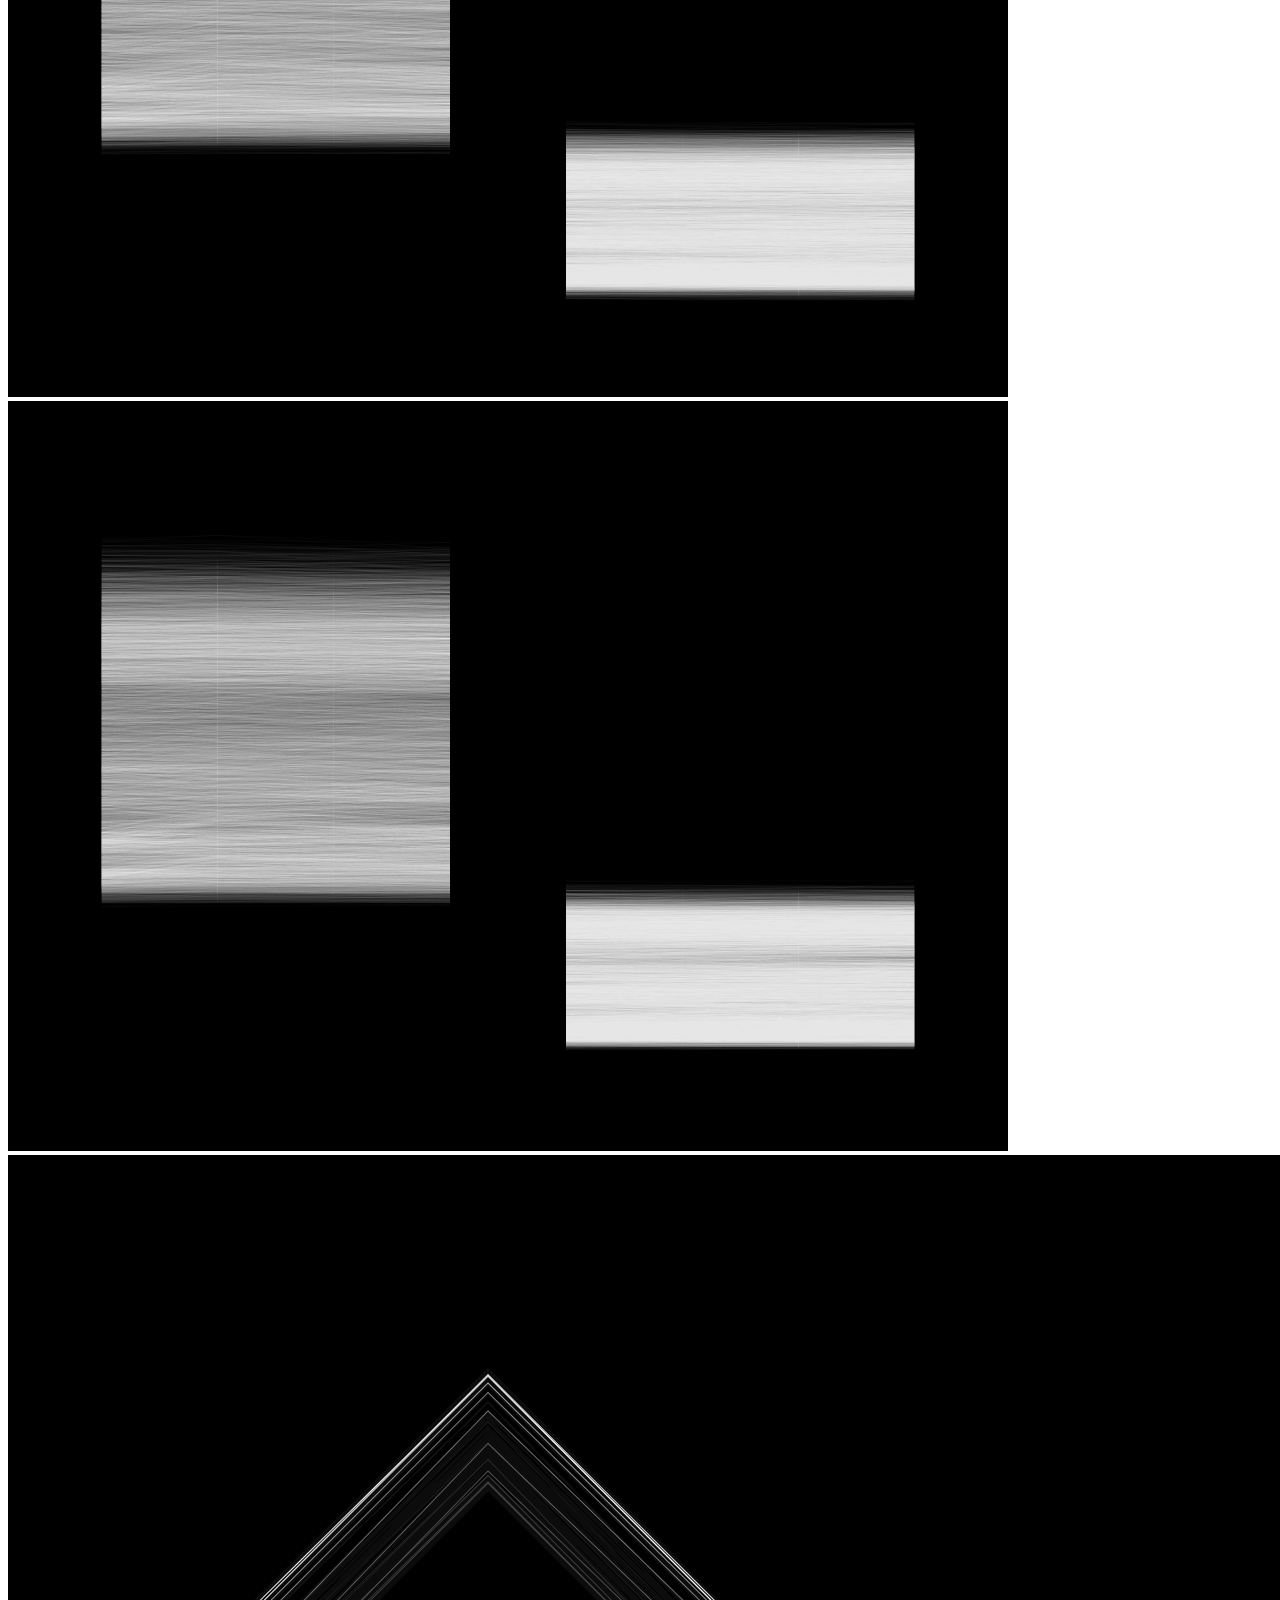
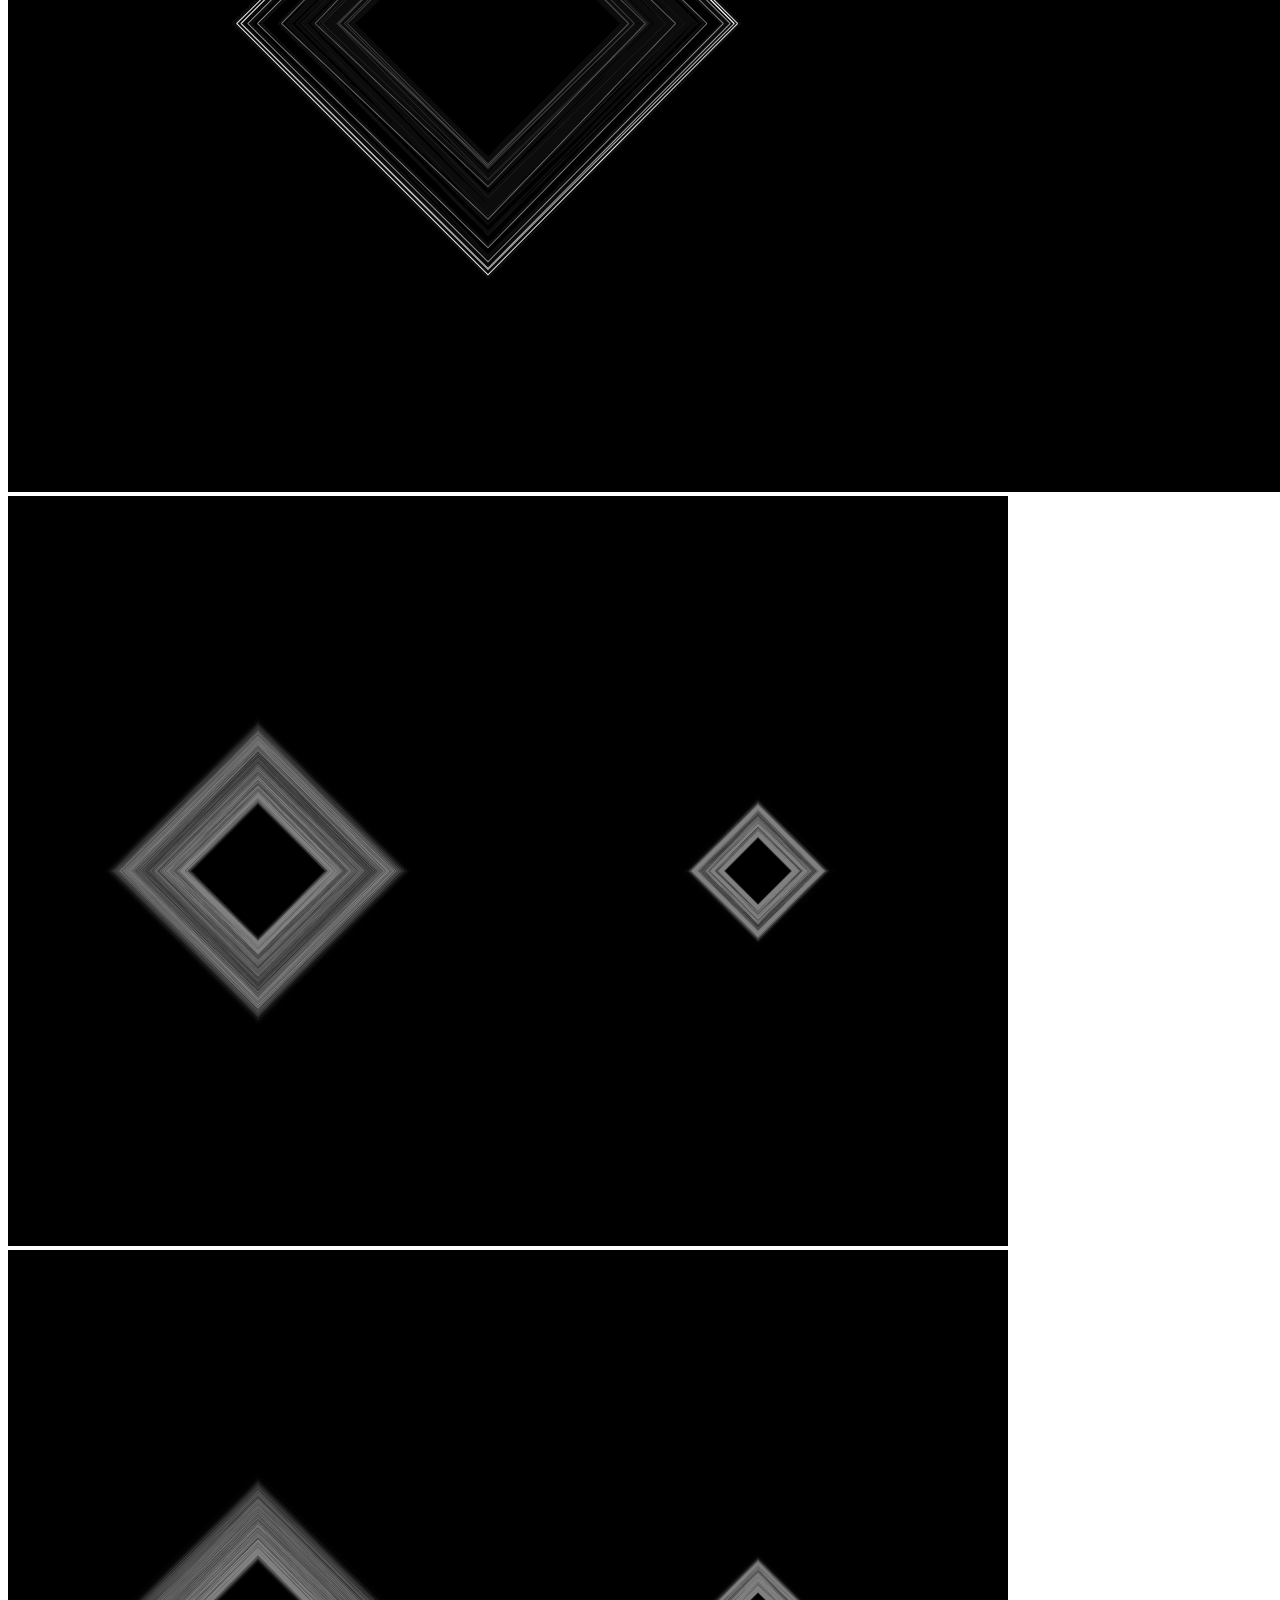
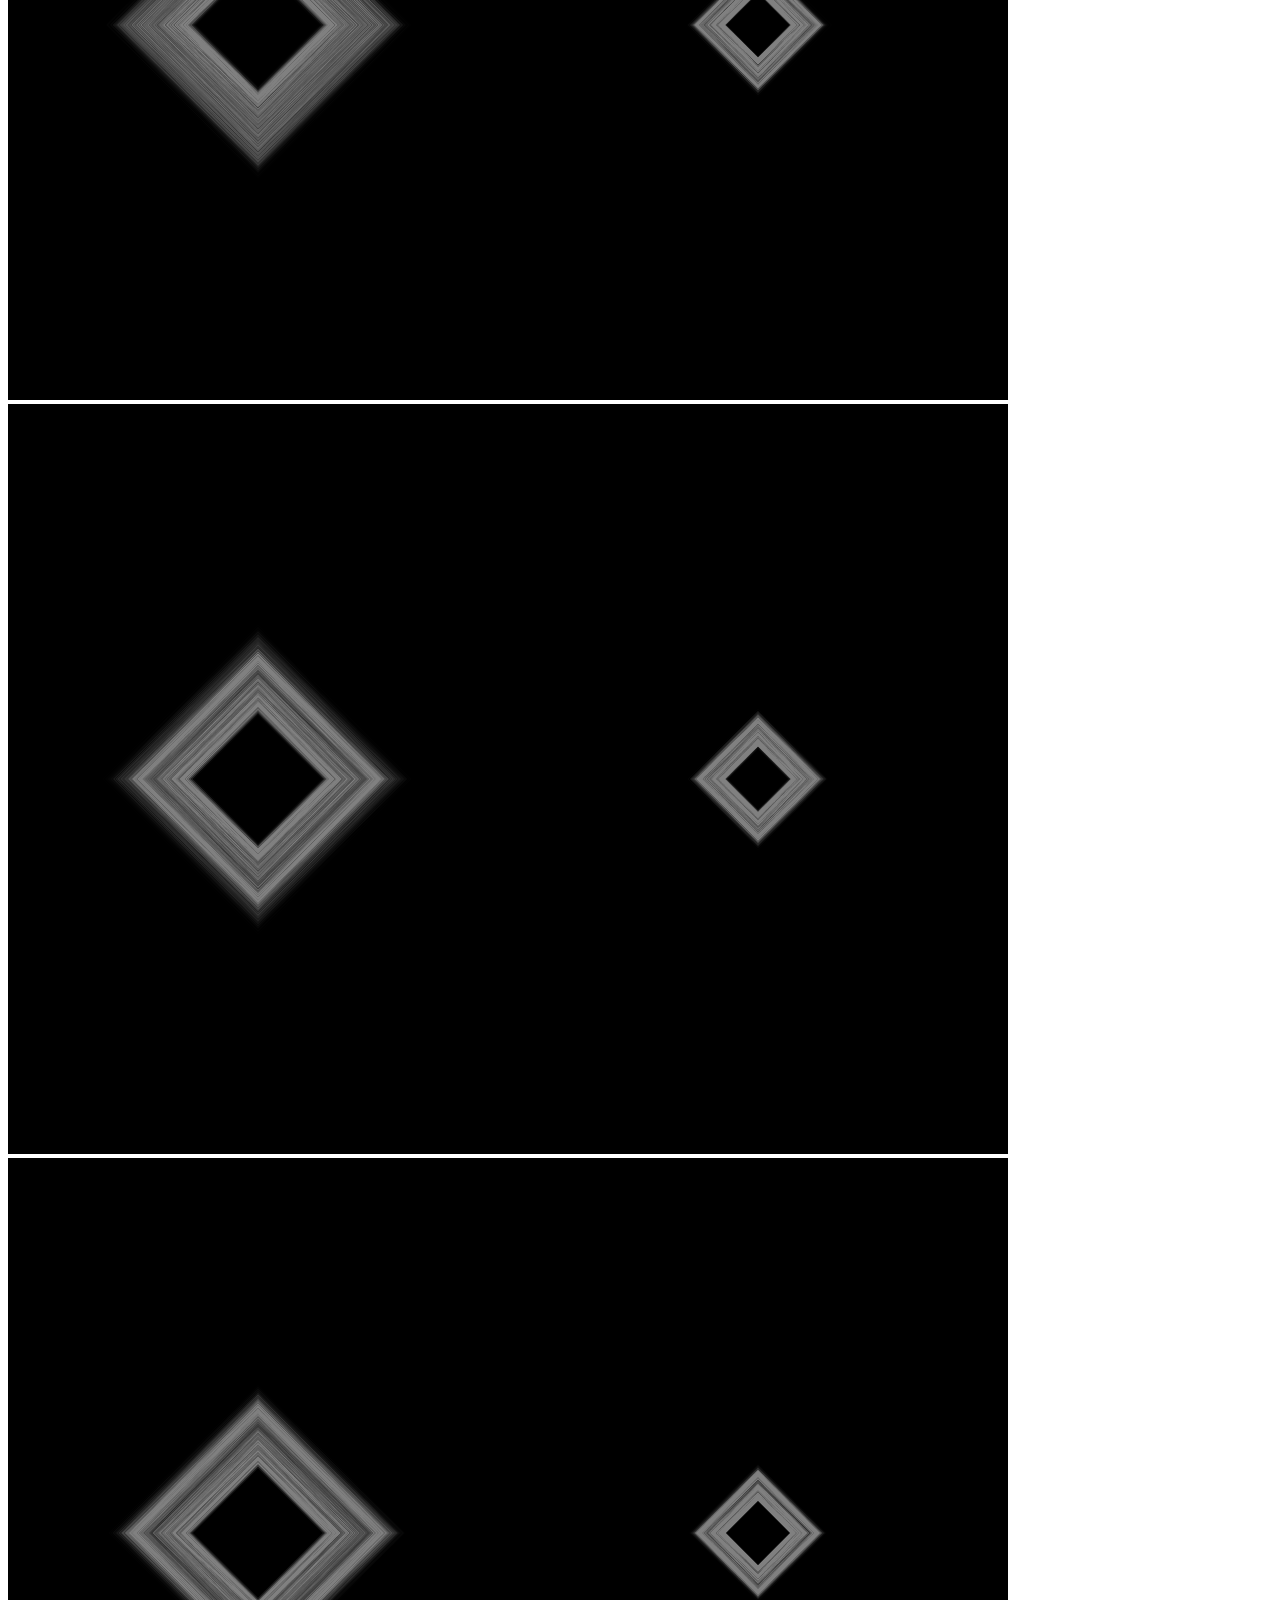
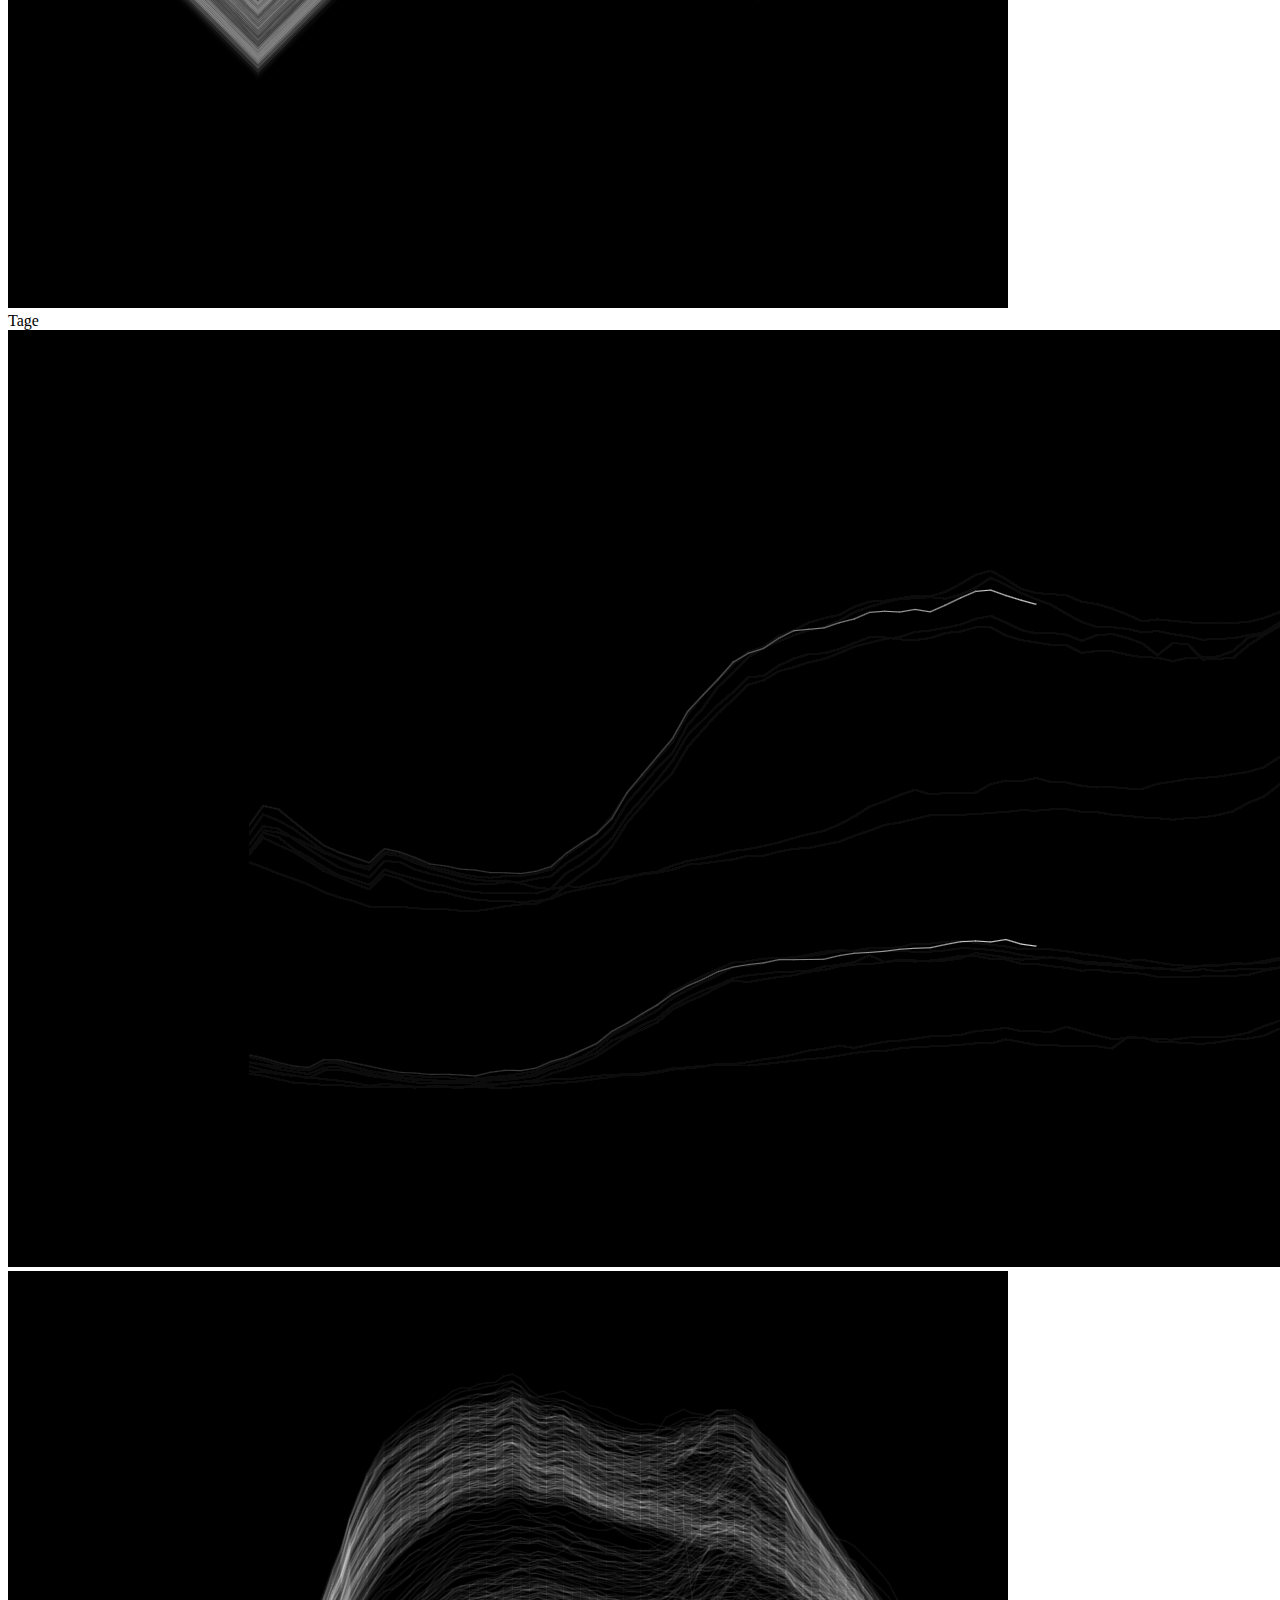
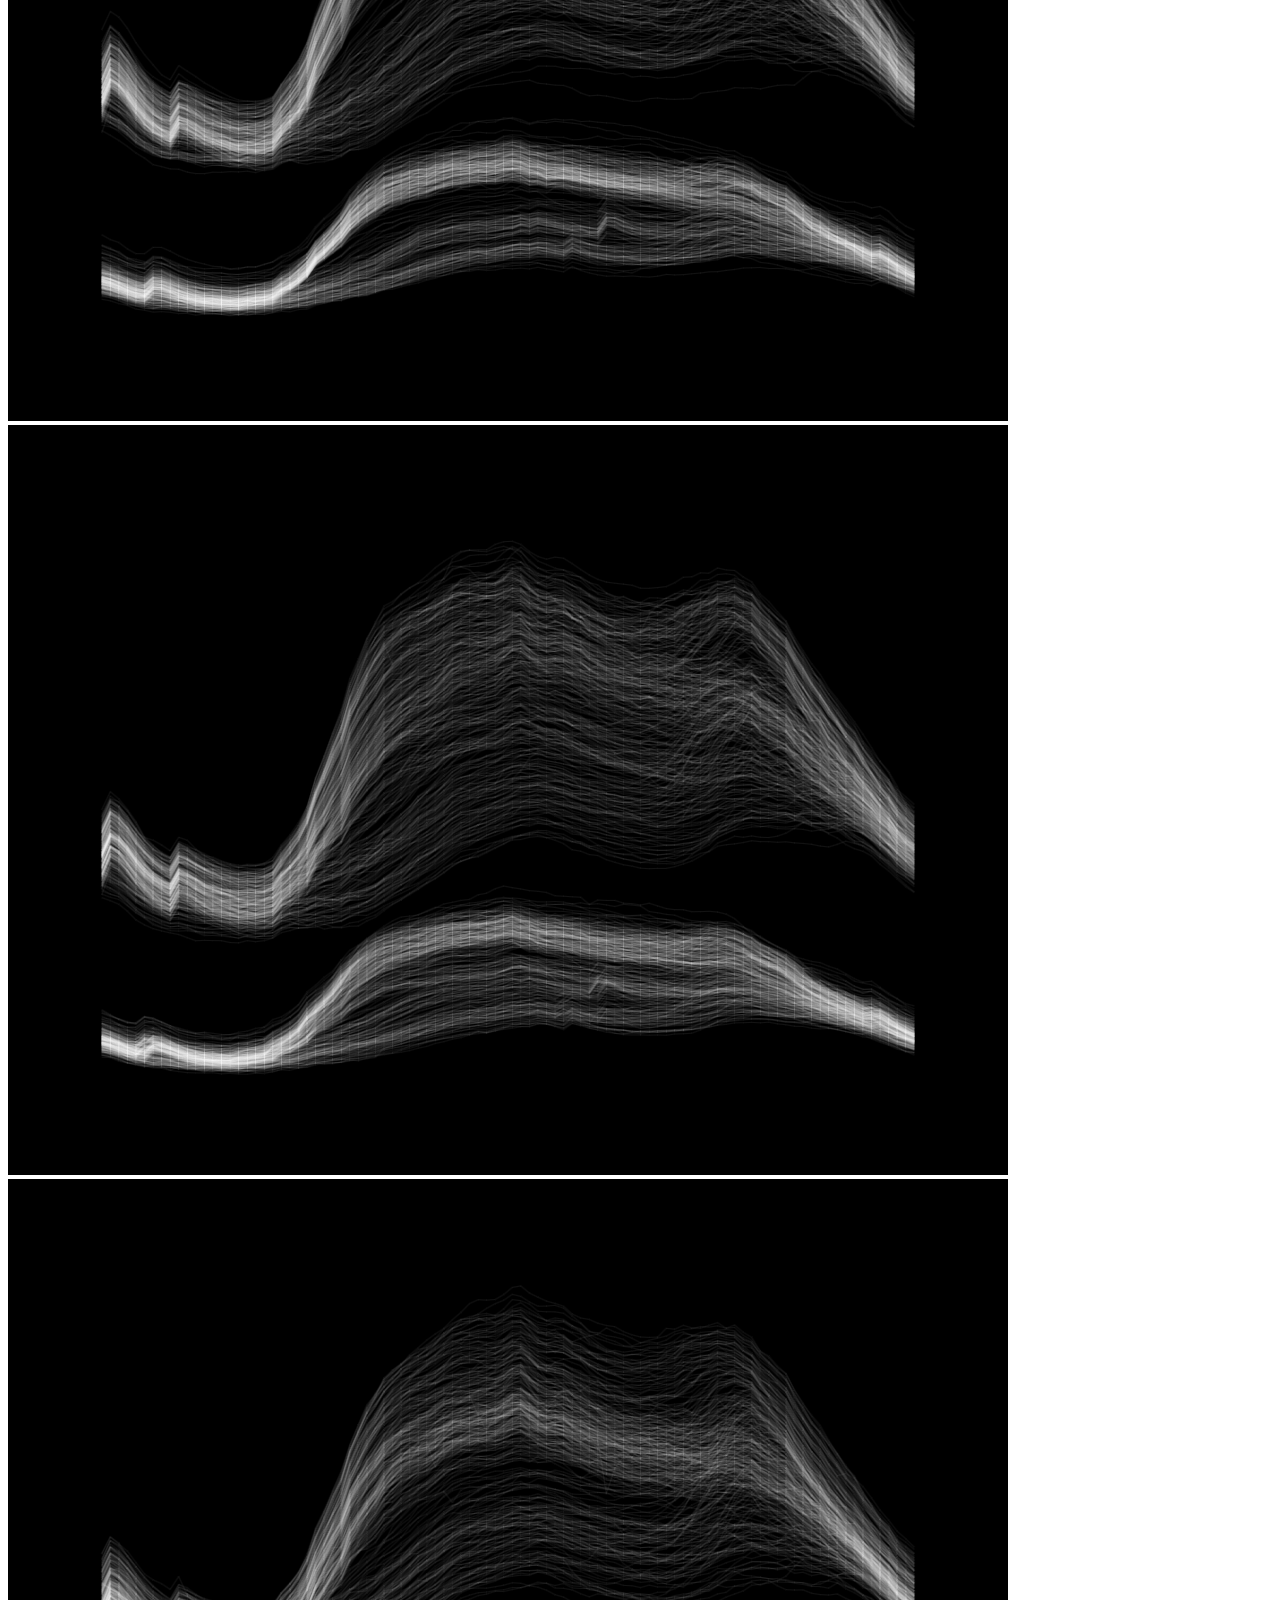
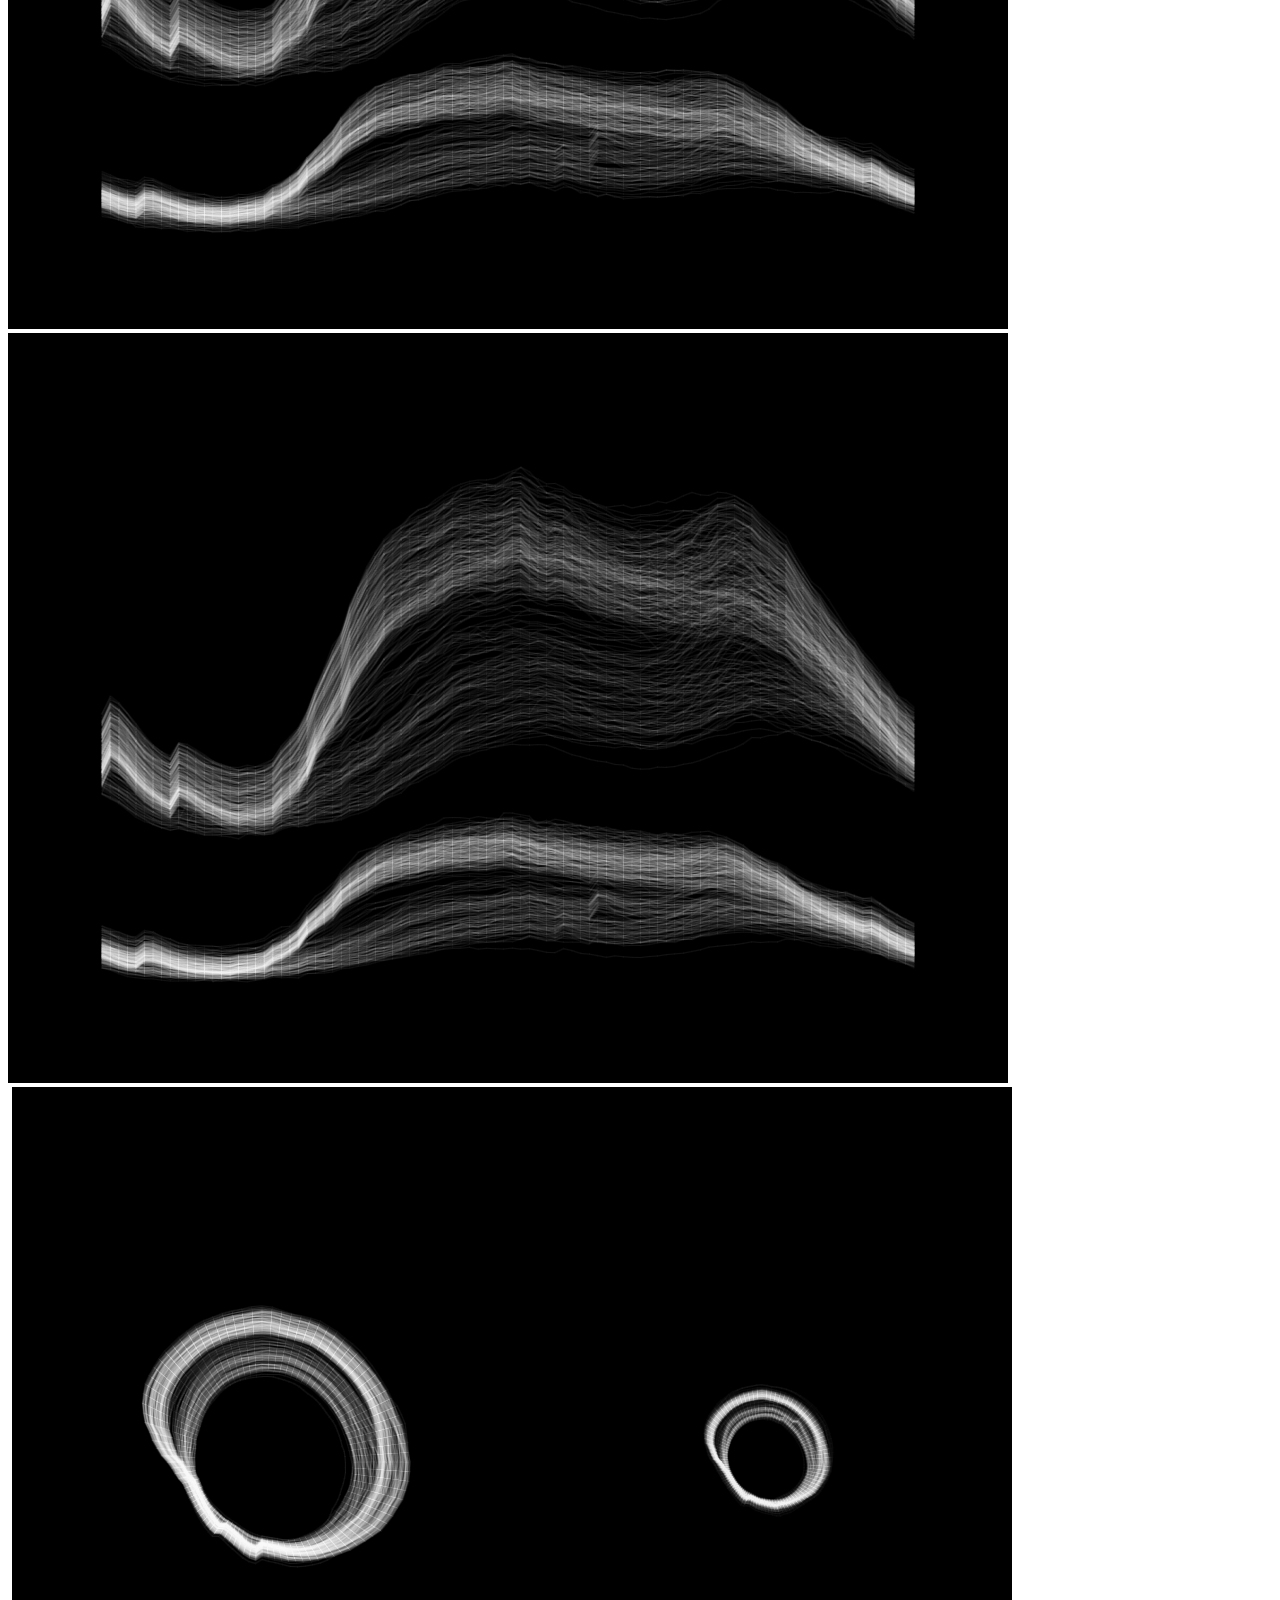
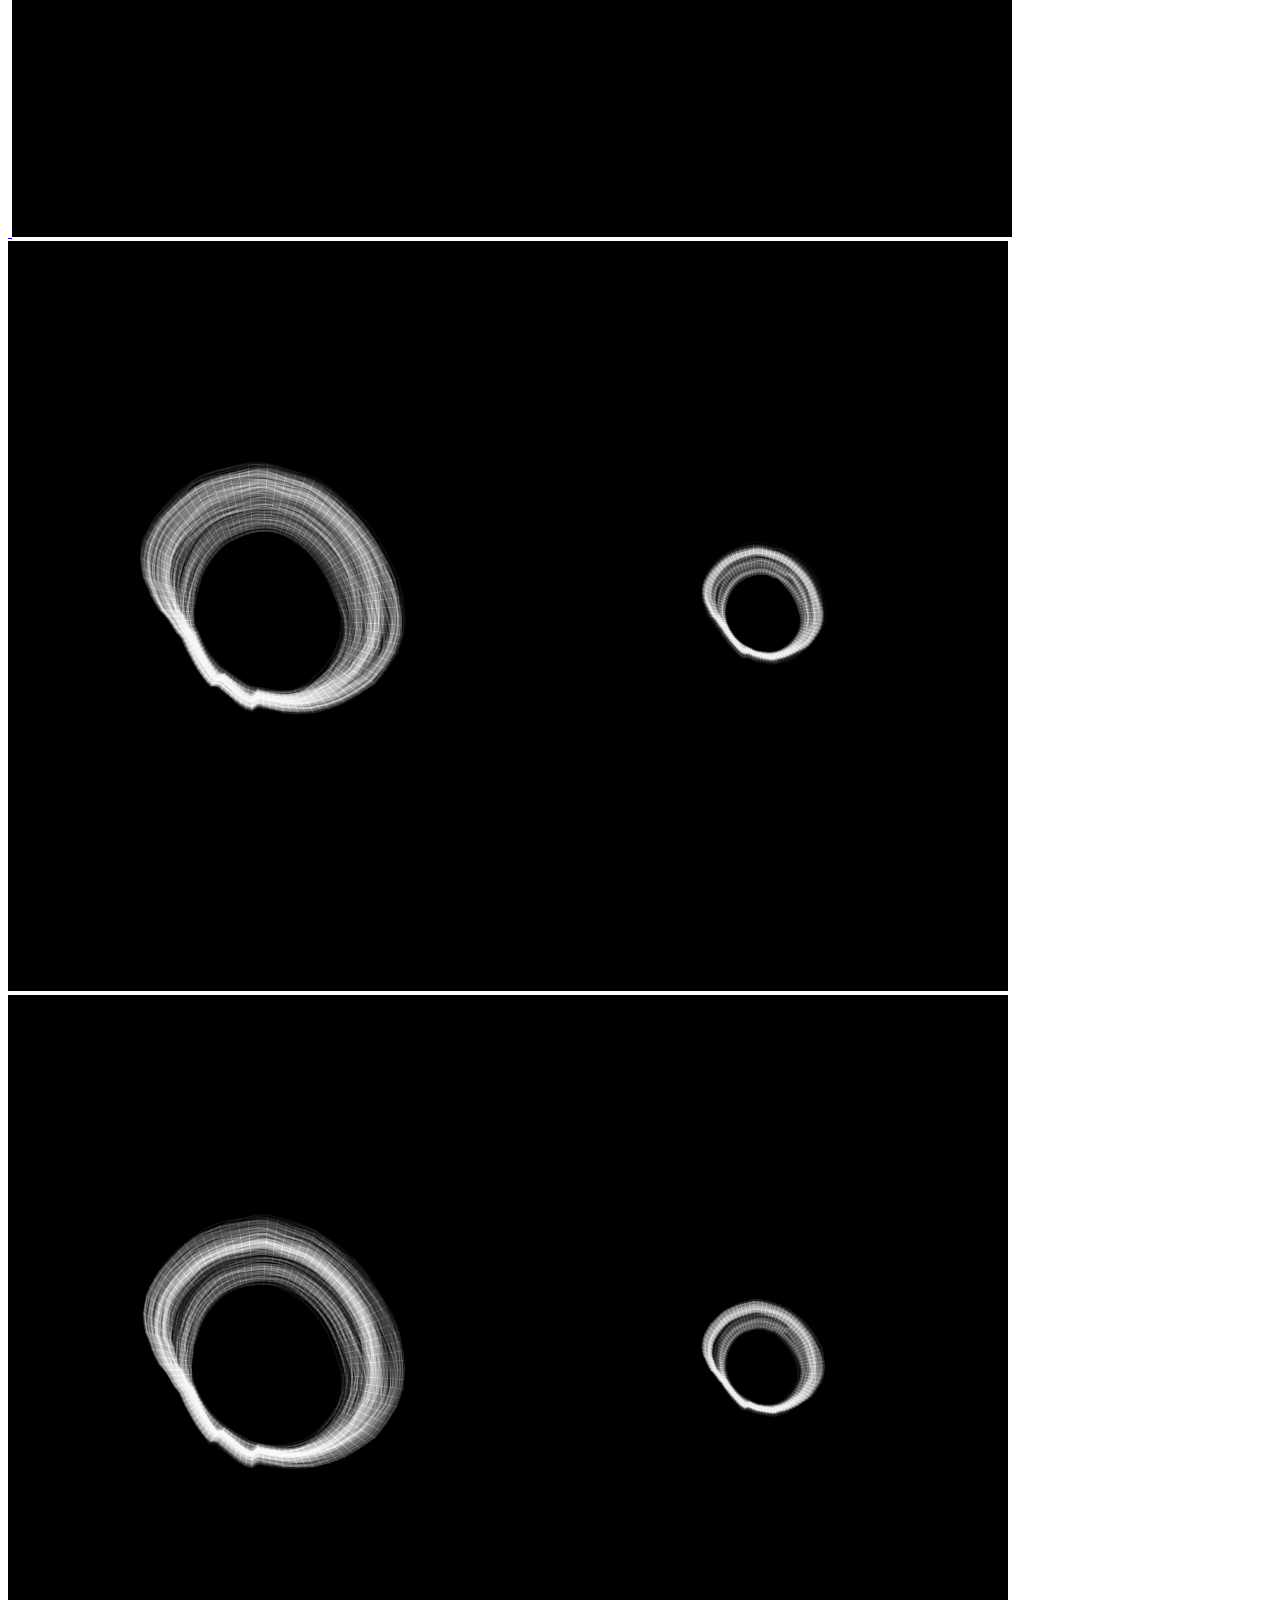
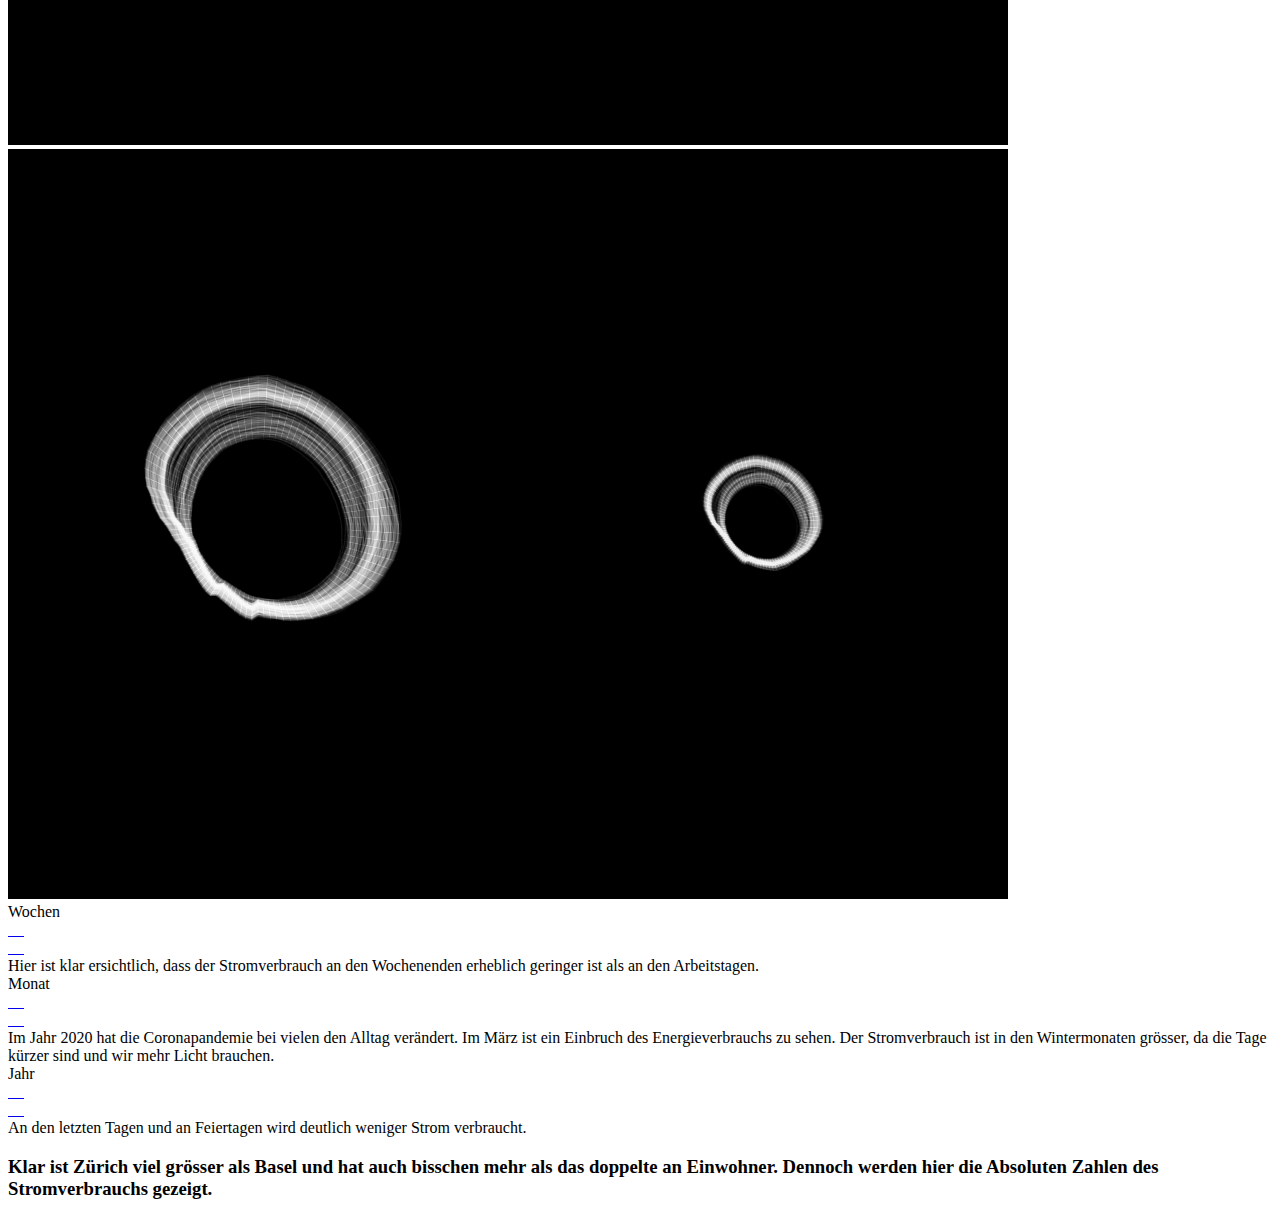
==== commit d6d982eb: "Links" ====
--- a/backup.html
+++ b/backup.html
@@ -37,7 +37,7 @@
     </div>
 
     <!--  Stunde Line -->
-    <div class="mt-5 mb-5 text-center text-black font-light">Stundenzyklus</div>
+    <div class="mt-5 mb-5 text-center text-black font-light">Stunden</div>
 
     <div
       class="mx-0 mt-0 grid grid-cols-5 sm:grid-cols-5 md:grid-cols-5 gap-1 font-light"
@@ -106,13 +106,13 @@
       </a>
       <!-- <p class="text-white">This is it</p> -->
     </div>
-    <div class="mt-5 mb-5 ml-10 text-black font-light">
+    <!--     <div class="mt-5 mb-5 ml-10 text-black font-light">
       Bei der stündlichen Ansicht kann man gut den minimalen und maximalen
       Stromverbrauch sehen.
-    </div>
+    </div> -->
 
     <!--  Tag Radial -->
-    <div class="mt-5 mb-5 text-center text-black font-light">Tageszyklus</div>
+    <div class="mt-5 mb-5 text-center text-black font-light">Tage</div>
     <div class="mx-0 my-1 grid grid-cols-5 sm:grid-cols-5 md:grid-cols-5 gap-1">
       <a href="Animations/LineDayNew_Check/index.html"
         ><img src="thumbnails/Line_Day_Anim.png" alt="" />
@@ -166,13 +166,13 @@
       </a>
       <!-- <p class="text-white">This is it</p> -->
     </div>
-    <div class="mt-5 mb-5 ml-10 text-black font-light">
+    <!--     <div class="mt-5 mb-5 ml-10 text-black font-light">
       In Zürich gibt es zwei Anstiege kurz nach Mitternacht, in Basel ist es nur
       ein kleiner Anstieg. Der grösste Stromverbrauch ist am Mittag und gegen
       18:00 Uhr.
-    </div>
-
-    <div class="mt-5 mb-5 text-center text-black font-light">Wochenzyklus</div>
+    </div> -->
+
+    <div class="mt-5 mb-5 text-center text-black font-light">Wochen</div>
     <div class="mx-0 my-1 grid grid-cols-5 sm:grid-cols-5 md:grid-cols-5 gap-1">
       <a href="Animations/LineweekNew_Check/index.html"
         ><img src="thumbnails/Line_week_Anim.png" alt="" />
